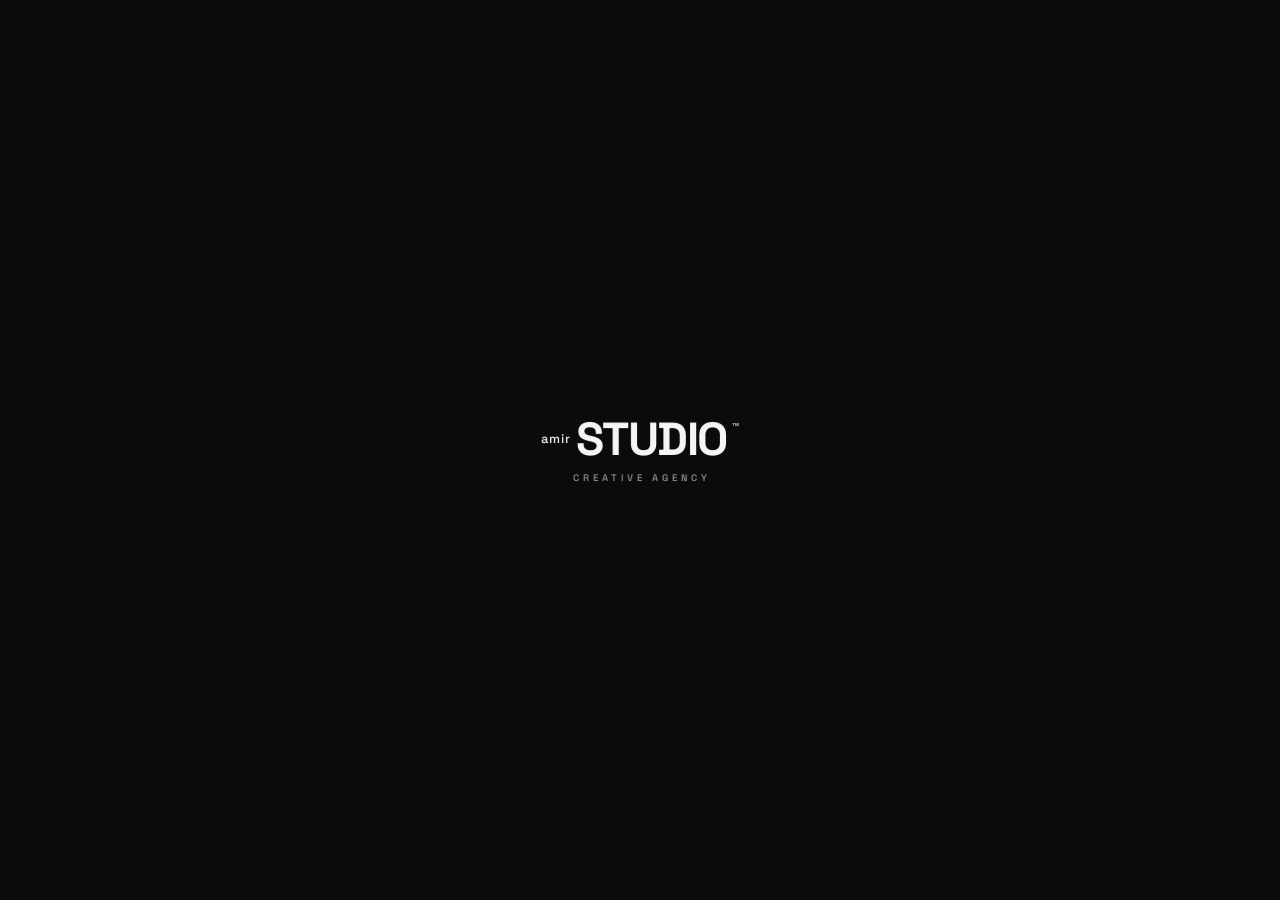
==== index.html @ 3851e380 "Initial commit: amirSTUDIO website and brand assets" ====
<!DOCTYPE html>
<html lang="en">
<head>
<meta charset="UTF-8">
<meta name="viewport" content="width=device-width, initial-scale=1.0">
<title>Creative Studio — Premium Digital Experiences</title>
<meta name="description" content="We craft premium digital experiences through bold design, strategic thinking, and flawless execution.">
<link href="https://fonts.googleapis.com/css2?family=Inter:wght@400;500;600;700;800;900&family=Space+Grotesk:wght@400;500;600;700&display=swap" rel="stylesheet">
<script>
/* hide the intro before first paint when it already played this session */
try{ if(sessionStorage.getItem('amir-intro-played')==='1') document.documentElement.classList.add('intro-skip'); }catch(e){}
</script>
<noscript><style>.loader{display:none}</style></noscript>
<style>
*,*::before,*::after{margin:0;padding:0;box-sizing:border-box}
:root{
  --c1:#F5F5F3;
  --linen:#f3f3f1;
  --white:#ffffff;
  --ink:#000000;
  --midnight:#1e2330;
  --sage:#676b5f;
  --lime:#d2e823;
  --lavender:#e9c0e9;
  --cobalt:#2665d6;
  --maroon:#780016;
  --forest:#254f1a;
  --mustard:#d6a337;
  --leaf:#ebffc5;
  --ease:cubic-bezier(.25,.1,.25,1);
  --stroke:2px solid #000
}
html,body{height:100%;overflow:hidden}
body{width:100%;font-family:'Inter',sans-serif;background:var(--c1);color:var(--ink);-webkit-font-smoothing:antialiased}
a:focus-visible,button:focus-visible,[tabindex]:focus-visible{outline:3px solid var(--lime);outline-offset:4px}

/* === SNAP DECK === */
.deck{
  position:relative;width:100%;height:100vh;height:100dvh;
  overflow-y:auto;overflow-x:hidden;
  scroll-snap-type:y mandatory;scroll-behavior:smooth;
  overscroll-behavior-y:contain;
  background-color:var(--c1);
  transition:background-color .5s ease;
  scrollbar-width:none;-ms-overflow-style:none
}
.deck::-webkit-scrollbar{display:none;width:0;height:0}

/* === FULL-SCREEN SECTIONS === */
.section{
  position:relative;width:100%;height:100vh;height:100dvh;
  display:flex;align-items:center;justify-content:center;
  overflow:hidden;padding:88px 5vw 64px;
  scroll-snap-align:start;scroll-snap-stop:always
}

/* === PAGE 01 : HERO === */
.hero-title{font-size:clamp(2rem,min(8vw,14vh),9rem);font-family:'Space Grotesk',sans-serif;font-weight:900;letter-spacing:-0.04em;line-height:.9}
.hero-sub{font-size:clamp(.95rem,min(1.5vw,2.2vh),1.5rem);font-weight:400;max-width:500px;opacity:.7;margin-top:1.5rem;line-height:1.6}
.section-label{position:absolute;top:4.75rem;left:5vw;font-size:.75rem;font-weight:600;letter-spacing:.2em;text-transform:uppercase;opacity:.5}
.section-num{position:absolute;top:4.75rem;right:5vw;font-size:.75rem;font-weight:600;letter-spacing:.2em;opacity:.3}
.s1-content{transform:scale(.75);transform-origin:center}

/* === LOGO === */
.top-nav{position:fixed;top:0;left:0;right:0;padding:.75rem 5vw;display:flex;align-items:flex-start;z-index:100;mix-blend-mode:difference;color:#fff}

.logo-blur{position:fixed;top:.45rem;left:5vw;width:12rem;height:2rem;z-index:90;border-radius:99px;pointer-events:none;
  -webkit-backdrop-filter:blur(16px);backdrop-filter:blur(16px);
  -webkit-mask-image:radial-gradient(120% 160% at 50% 50%,#000 45%,transparent 100%);
  mask-image:radial-gradient(120% 160% at 50% 50%,#000 45%,transparent 100%)}
.logo{font-family:'Space Grotesk',sans-serif;font-weight:700;display:flex;align-items:center;gap:.2rem}
.logo-small{font-size:.6rem;letter-spacing:.05em}
.logo-large{font-size:1.2rem;letter-spacing:-.02em}
.logo-tm{font-size:.6rem;letter-spacing:.05em}
.logo-tag{display:block;font-size:.5rem;letter-spacing:.2em;text-transform:uppercase;opacity:.6}

/* === INTRO LOADER : "shape-shift to reveal" ==============================
   Swap the accent / backdrop / copy in one place:
   --ldr-accent : shapes, dot, flood line   · --ldr-ink : backdrop
   Shape order lives in the JS SHAPES array (any valid clip-path).
   ====================================================================== */
.intro-skip .loader{display:none}
/* accent = the hero / header section colour (--c1), so the intro hands off to the page seamlessly */
.loader{--ldr-accent:var(--c1);--ldr-ink:#0b0b0b;
  position:fixed;inset:0;z-index:9999;overflow:hidden;contain:layout paint;
  font-family:'Space Grotesk',sans-serif;-webkit-tap-highlight-color:transparent}
.ldr-bg{position:absolute;inset:0;background:var(--ldr-ink)}
.ldr-stage{position:absolute;inset:0;display:grid;place-items:center}

/* beat 1 — shape morph */
.ldr-shape{grid-area:1/1;width:clamp(80px,15vh,128px);aspect-ratio:1;background:var(--ldr-accent);
  clip-path:circle(50% at 50% 50%);will-change:transform,opacity}

/* beat 2 — logo lockup */
.ldr-lockup{grid-area:1/1;opacity:0;display:grid;justify-items:center;gap:.6rem;will-change:transform,opacity}
.ldr-mark{display:flex;align-items:flex-start;gap:.3rem;line-height:1;color:#f5f5f3}
.ldr-amir{font-size:.8rem;font-weight:500;letter-spacing:.09em;align-self:center}
.ldr-studio{font-size:clamp(2rem,7vw,2.9rem);font-weight:700;letter-spacing:-.03em}
.ldr-tm{font-size:.8rem;font-weight:500;align-self:flex-start;margin-top:.35rem}
.ldr-tag{font-size:.6rem;font-weight:600;letter-spacing:.42em;text-transform:uppercase;color:#8b8f84;padding-left:.42em}

/* beat 3 — compression dot */
.ldr-dot{grid-area:1/1;width:11px;height:11px;border-radius:50%;background:var(--ldr-accent);opacity:0;will-change:transform,opacity}

/* beat 4 — vertical line that floods the screen, then hands straight over to the page */
.ldr-line{position:absolute;left:50%;top:0;width:2px;height:100%;margin-left:-1px;background:var(--ldr-accent);
  transform:scaleY(0);transform-origin:50% 50%;will-change:transform;z-index:2}

html.is-loading .deck{overflow:hidden}

/* === SOUND TOGGLE (music button, under the logo / section label) === */
.sound-btn{position:fixed;top:6.4rem;left:5vw;z-index:95;width:42px;height:42px;padding:0;
  display:grid;place-items:center;border:2px solid currentColor;border-radius:99px;
  background:var(--chrome-bg,#f5f5f3);color:var(--chrome-fg,#000);
  cursor:pointer;-webkit-tap-highlight-color:transparent;
  transition:background-color .5s ease,color .5s ease,transform .2s var(--ease)}
.sound-btn::after{content:"";position:absolute;inset:-9px;border-radius:99px}
.sound-btn:hover{transform:translateY(-1px)}
.sound-btn:active{transform:translateY(1px)}
.sound-btn:focus-visible{outline:3px solid var(--chrome-fg,#000);outline-offset:4px}
/* on = inverted: the section's ink becomes the fill, the section colour becomes the glyph */
.sound-btn.is-on{background:var(--chrome-fg,#000);color:var(--chrome-bg,#f5f5f3)}
.sound-btn svg{width:20px;height:20px;display:block;overflow:visible}
.sound-slash{transition:opacity .2s var(--ease)}
.sound-btn.is-on .sound-slash{opacity:0}
.sound-ring{position:absolute;inset:-3px;border-radius:99px;border:2px solid var(--chrome-fg,#000);opacity:0;pointer-events:none}
@media (max-height:760px){
  .sound-btn{top:5.4rem;width:38px;height:38px}
  .sound-btn svg{width:18px;height:18px}
}
@media (max-height:620px){
  .sound-btn{top:5.05rem;width:34px;height:34px;border-width:1.5px}
  .sound-btn svg{width:16px;height:16px}
}
@media (max-height:520px){
  .sound-btn{top:4.7rem;width:30px;height:30px;border-width:1.5px}
  .sound-btn svg{width:15px;height:15px}
}

/* === MOBILE MENU : cute burger + section index ==========================
   Mobile only (≤900px). Same chameleon rule as the music button: the
   button wears the current section's colour, its ink is auto-contrast.
   The index opens over a 50% frost with everything behind it blurred.
   ====================================================================== */
.burger{position:fixed;top:.95rem;right:5vw;z-index:420;width:42px;height:42px;padding:0;
  display:none;place-items:center;border:2px solid currentColor;border-radius:99px;
  background:var(--chrome-bg,#f5f5f3);color:var(--chrome-fg,#000);
  cursor:pointer;-webkit-tap-highlight-color:transparent;
  transition:background-color .45s ease,color .45s ease,transform .2s var(--ease)}
.burger::after{content:"";position:absolute;inset:-9px;border-radius:99px} /* fat tap target */
.burger:hover{transform:translateY(-1px)}
.burger:active{transform:translateY(1px)}
.burger:focus-visible{outline:3px solid var(--chrome-fg,#000);outline-offset:4px}

/* three rounded strokes — the middle one is short, that's the cute bit */
.burger-box{position:relative;display:block;width:18px;height:14px}
.burger-box i{position:absolute;left:0;height:2px;border-radius:2px;background:currentColor;
  transition:transform .45s cubic-bezier(.34,1.56,.64,1),width .3s var(--ease),opacity .18s var(--ease)}
.burger-box i:nth-child(1){top:0;width:100%}
.burger-box i:nth-child(2){top:6px;width:64%}
.burger-box i:nth-child(3){top:12px;width:100%}
/* hover: the little line stretches, the outer two part a hair */
.burger:hover .burger-box i:nth-child(1){transform:translateY(-1px)}
.burger:hover .burger-box i:nth-child(2){width:100%}
.burger:hover .burger-box i:nth-child(3){transform:translateY(1px)}

/* open: strokes fold into a cross, button inverts (same as the music button) */
.burger.is-open{background:var(--chrome-fg,#000);color:var(--chrome-bg,#f5f5f3)}
.burger.is-open .burger-box i:nth-child(1){transform:translateY(6px) rotate(45deg)}
.burger.is-open .burger-box i:nth-child(2){width:100%;opacity:0;transform:scaleX(.3)}
.burger.is-open .burger-box i:nth-child(3){transform:translateY(-6px) rotate(-45deg)}

@keyframes burger-pop{
  0%{transform:scale(1)}30%{transform:scale(.86)}65%{transform:scale(1.08)}100%{transform:scale(1)}
}
.burger.is-pop{animation:burger-pop .52s cubic-bezier(.34,1.56,.64,1)}

/* --- the sheet -------------------------------------------------------- */
.menu{position:fixed;inset:0;z-index:400;visibility:hidden;pointer-events:none;
  font-family:'Inter',sans-serif;transition:visibility 0s .44s}
.menu.is-open{visibility:visible;pointer-events:auto;transition-delay:0s}
/* 50% page frost + blur: everything behind the menu reads as blurred out */
.menu-bg{position:absolute;inset:0;opacity:0;background:rgba(245,245,243,.5);
  -webkit-backdrop-filter:blur(18px) saturate(1.08);backdrop-filter:blur(18px) saturate(1.08);
  transition:opacity .44s var(--ease)}
.menu.is-open .menu-bg{opacity:1}

.menu-inner{position:relative;height:100%;display:flex;flex-direction:column;justify-content:center;
  padding:6.25rem 5vw 4.5rem;overflow-y:auto;overscroll-behavior:contain;
  opacity:0;transform:translateY(14px);
  transition:opacity .34s var(--ease),transform .5s var(--ease)}
.menu.is-open .menu-inner{opacity:1;transform:none}

.menu-eyebrow{font-size:.7rem;font-weight:600;letter-spacing:.22em;text-transform:uppercase;opacity:.5;
  margin-bottom:.9rem;padding-left:6px}

/* rows = the site's button language: 16px radius, hard 2px stroke on the active one */
.menu-item{display:flex;align-items:baseline;gap:14px;padding:16px 18px;
  border:2px solid transparent;border-radius:16px;color:#000;text-decoration:none;
  font-family:'Space Grotesk',sans-serif;font-weight:700;letter-spacing:-.025em;line-height:1.05;
  font-size:clamp(1.4rem,5.6vw,2rem);
  opacity:0;transform:translateY(20px);
  transition:opacity .45s var(--ease),transform .55s cubic-bezier(.34,1.56,.64,1),
             background-color .28s var(--ease),color .28s var(--ease),border-color .28s var(--ease);
  transition-delay:0s}
.menu-item + .menu-item{margin-top:4px}
.menu.is-open .menu-item{opacity:1;transform:none;
  transition-delay:calc(90ms + var(--i,0) * 55ms),calc(90ms + var(--i,0) * 55ms),0s,0s,0s}
.menu-item:hover{background:rgba(0,0,0,.07)}
/* the section you're on: filled with that section's own colour */
.menu-item[aria-current="true"]{background:var(--chrome-bg,#f5f5f3);color:var(--chrome-fg,#000);border-color:currentColor}

.menu-idx{font-family:'Inter',sans-serif;font-size:.66rem;font-weight:600;letter-spacing:.18em;
  opacity:.4;transform:translateY(-.4em)}
.menu-arrow{margin-left:auto;font-size:.9rem;opacity:.35;transform:translateX(-5px);
  transition:transform .3s var(--ease),opacity .3s var(--ease)}
.menu-item:hover .menu-arrow{transform:none;opacity:.9}
.menu-foot{position:absolute;left:5vw;right:5vw;bottom:1.6rem;font-size:.62rem;font-weight:600;
  letter-spacing:.2em;text-transform:uppercase;opacity:.45}

@media (max-width:900px){ .burger{display:grid} }
@media (min-width:901px){ .menu{display:none} }
@media (max-height:760px){ .burger{width:38px;height:38px} }
@media (max-height:620px){
  .burger{top:.6rem;width:34px;height:34px;border-width:1.5px}
  .menu-inner{padding:4.75rem 5vw 3rem}
  .menu-item{padding:10px 14px;font-size:clamp(1.1rem,4.6vw,1.5rem)}
  .menu-item + .menu-item{margin-top:2px}
  .menu-eyebrow{margin-bottom:.5rem}
  .menu-foot{bottom:1rem}
}
@media (max-height:520px){
  .burger{top:.45rem;width:30px;height:30px}
  .menu-item{padding:6px 12px;font-size:1rem}
}
@media (prefers-reduced-motion:reduce){
  .burger.is-pop{animation:none}
  .menu,.menu-bg,.menu-inner,.menu-item{transition-duration:.01ms!important}
}

/* === SHARED TYPE === */
h1,h2,h3{font-family:'Space Grotesk',sans-serif;font-weight:700;line-height:1}
.band-inner{width:100%;max-width:1200px}
.display{font-size:clamp(2rem,min(5.4vw,8.6vh),5rem);font-weight:800;letter-spacing:-.043em;line-height:1}
.lede{font-size:clamp(.95rem,min(1.15vw,1.8vh),1.125rem);line-height:1.55;letter-spacing:-.02em;color:var(--sage);max-width:52ch}
.split{display:grid;grid-template-columns:1.05fr .95fr;gap:clamp(20px,4vh,48px);align-items:end}

/* --- About --- */
.tiles{display:grid;grid-template-columns:repeat(3,1fr);gap:16px;margin-top:clamp(24px,7vh,56px)}
.tile{display:flex;flex-direction:column;justify-content:space-between;min-height:clamp(96px,18vh,150px);padding:clamp(16px,2.4vh,24px);border:var(--stroke);border-radius:32px;transition:transform .3s var(--ease)}
.tile:hover{transform:translateY(-2px)}
.tile b{font-family:'Space Grotesk',sans-serif;font-size:clamp(1.6rem,min(3vw,5vh),2.75rem);font-weight:800;letter-spacing:-.03em;line-height:1}
.tile span{font-size:13px;letter-spacing:-.01em;opacity:.75}
.tile-lime{background:var(--lime);color:#000}
.tile-white{background:var(--white);color:#000}
.tile-cobalt{background:var(--cobalt);color:#fff}

/* --- Our Works : solitaire deck --- */
.band-works{color:#fff}
.band-works .lede{color:rgba(255,255,255,.8)}

.works-body{display:grid;grid-template-columns:minmax(250px,332px) minmax(0,1fr);gap:clamp(24px,3.6vw,56px);align-items:end;margin-top:clamp(16px,3.4vh,32px)}
.works-info{display:flex;flex-direction:column;justify-content:flex-end;gap:clamp(12px,2.2vh,22px);min-width:0}
.works-kicker{font-size:10px;font-weight:600;letter-spacing:.22em;text-transform:uppercase;opacity:.5}
.works-hint{display:flex;align-items:center;flex-wrap:wrap;gap:6px 8px;margin:0;font-size:10px;font-weight:600;letter-spacing:.16em;text-transform:uppercase;opacity:.55}
.works-hint b{font-weight:700;opacity:1;border-bottom:1.5px solid currentColor;padding-bottom:1px}
.works-hint i{font-style:normal;opacity:.6}
.works-hint .hint-tap{display:none}
@media (hover:none){.works-hint .hint-tap{display:inline}.works-hint .hint-click{display:none}}

/* the caption swaps with the deck — same three projects, one visible at a time */
.wk-info-stack{display:grid}
.wk-info{grid-area:1/1;display:flex;flex-direction:column;align-items:flex-start;opacity:0;visibility:hidden;transform:translateY(8px);pointer-events:none;transition:none}
.wk-info.is-on{opacity:1;visibility:visible;transform:none;pointer-events:auto;transition:opacity .34s var(--ease),transform .34s var(--ease)}
.wk-meta{display:flex;align-items:center;gap:10px;margin-bottom:10px;font-family:'Space Grotesk',sans-serif;font-size:10px;font-weight:600;letter-spacing:.2em;text-transform:uppercase;opacity:.55}
.wk-meta span+span::before{content:"—";margin-right:10px;opacity:.7}
.wk-info h3{margin:0 0 10px;font-family:'Space Grotesk',sans-serif;font-size:clamp(24px,2.4vw,34px);font-weight:700;letter-spacing:-.03em;line-height:1.04}
.wk-info p{margin:0 0 14px;max-width:34ch;font-size:14px;line-height:1.5;letter-spacing:-.01em;opacity:.82}
.wk-tags{display:flex;flex-wrap:wrap;gap:7px}
.wk-tags span{padding:5px 11px;border:1.5px solid rgba(255,255,255,.5);border-radius:99px;font-size:11px;font-weight:600;letter-spacing:.03em}
.wk-info .wk-tags{margin-bottom:16px}
.wk-link{display:inline-flex;align-items:center;gap:10px;font-size:10px;font-weight:600;letter-spacing:.18em;text-transform:uppercase;opacity:.9}
.wk-go{display:grid;place-items:center;width:28px;height:28px;border:1.5px solid currentColor;border-radius:99px;font-size:12px;letter-spacing:0}

/* the stage is the hit area; cards live inside it in 3 fixed seats */
.works-stage{
  --h:clamp(380px,58vh,560px);
  position:relative;height:var(--h);min-width:0;
  touch-action:pan-y;cursor:pointer;outline:none;
  -webkit-tap-highlight-color:transparent;-webkit-user-select:none;user-select:none;
}
.works-stage:focus-visible{outline:3px solid var(--lime);outline-offset:6px;border-radius:32px}

.wk-card{
  --x:0%;--rot:0deg;--y:0px;--sc:.95;--dim:.8;
  position:absolute;left:50%;top:50%;
  width:2.5in;height:3.5in;
  display:flex;flex-direction:column;justify-content:space-between;
  padding:clamp(16px,2.2vh,24px);
  border:var(--stroke);border-radius:28px;overflow:hidden;
  color:#fff;opacity:var(--dim);z-index:1;
  transform:translate(calc(-50% + var(--x)),calc(-50% + var(--y))) rotate(var(--rot)) scale(var(--sc));
  transition:transform .58s var(--spring),width .58s var(--spring),height .58s var(--spring),opacity .45s var(--ease);
  will-change:transform;
}
.wk-card[data-pos="0"]{--x:0%;--rot:0deg;--sc:1;--dim:1;z-index:3}
.wk-card[data-pos="1"]{--x:52%;--rot:7deg;z-index:2}
.wk-card[data-pos="2"]{--x:-52%;--rot:-7deg;z-index:1}
.works-stage:not(.is-lifted) .wk-card[data-pos="0"]:hover{--y:-6px}

/* card face: rank corners and a crest — the copy lives beside the deck */
.wk-top{display:flex;align-items:center;justify-content:space-between;gap:12px;font-family:'Space Grotesk',sans-serif;font-size:11px;font-weight:600;letter-spacing:.2em;text-transform:uppercase;transition:opacity .25s var(--ease)}
.wk-index{opacity:.7}
.wk-year{opacity:.5}
.wk-face{flex:1;display:grid;place-items:center;transition:opacity .25s var(--ease)}
.wk-mark{display:grid;place-items:center;width:clamp(88px,13vh,116px);aspect-ratio:1;border:2px solid currentColor;border-radius:50%;font-family:'Space Grotesk',sans-serif;font-size:clamp(20px,2.6vh,28px);font-weight:700;letter-spacing:.04em;opacity:.9}

/* the preview window only exists in the lifted state */
.wk-window{
  position:absolute;inset:clamp(12px,1.8vh,18px);
  display:flex;flex-direction:column;gap:9px;padding:clamp(11px,1.5vh,15px);
  border:2px solid #000;border-radius:24px;color:#fff;
  background:#0b0b0b;background-image:radial-gradient(rgba(255,255,255,.16) 1px,transparent 1px);
  background-size:18px 18px;background-position:center;
  opacity:0;pointer-events:none;transition:opacity .3s var(--ease);
}
.wk-win-top{display:flex;align-items:center;gap:7px;font-size:9px;font-weight:600;letter-spacing:.2em;text-transform:uppercase;color:rgba(255,255,255,.6);white-space:nowrap;overflow:hidden;text-overflow:ellipsis}
.wk-dot{flex:none;width:6px;height:6px;border-radius:50%;background:var(--lime)}
.wk-win-body{position:relative;flex:1;display:grid;place-items:center;border:1.5px solid rgba(255,255,255,.16);border-radius:14px;overflow:hidden}
.wk-play{display:grid;place-items:center;width:clamp(32px,4.2vh,44px);height:clamp(32px,4.2vh,44px);border:2px solid #000;border-radius:50%;background:var(--lime);color:#000;font-size:12px}
.wk-skel{position:absolute;left:12px;right:12px;bottom:12px;display:flex;flex-direction:column;gap:5px}
.wk-skel i{display:block;height:5px;border-radius:99px;background:rgba(255,255,255,.2)}
.wk-skel i:nth-child(2){width:58%;background:rgba(255,255,255,.13)}

/* lifted: front card goes landscape and the window takes its face */
.works-stage.is-lifted{cursor:default}
.works-stage.is-lifted .wk-card{--dim:.34}
.works-stage.is-lifted .wk-card[data-pos="0"]{--dim:1;width:100%;height:calc(var(--h) * .72);z-index:4}
.works-stage.is-lifted .wk-card[data-pos="1"]{--x:64%;--dim:.22;--sc:.84}
.works-stage.is-lifted .wk-card[data-pos="2"]{--x:-64%;--dim:.22;--sc:.84}
.works-stage.is-lifted .wk-card[data-pos="0"] .wk-top,
.works-stage.is-lifted .wk-card[data-pos="0"] .wk-face{opacity:0}
.works-stage.is-lifted .wk-card[data-pos="0"] .wk-window{opacity:1;transition-delay:.14s}

.wk-cobalt{background:var(--cobalt)}
.wk-leaf{background:var(--leaf);color:#000}
.wk-forest{background:var(--forest)}

/* --- 3D Scene --- */
.band-scene{color:#fff}
.band-scene .section-num{opacity:.4}
.band-scene .lede{color:rgba(255,255,255,.8)}
.scene-card{position:relative;display:grid;place-items:center;height:clamp(216px,42vh,400px);margin-top:clamp(18px,5vh,48px);border:var(--stroke);border-radius:32px;overflow:hidden;background-color:var(--white);
  background-image:radial-gradient(rgba(0,0,0,.16) 1px,transparent 1px);background-size:24px 24px;background-position:center;
  cursor:grab;touch-action:pan-y;user-select:none;-webkit-user-select:none}
.scene-card:focus-visible{outline:3px solid var(--lime);outline-offset:4px}
.scene-card.dragging{cursor:grabbing}
.scene-hint{position:absolute;top:16px;left:16px;display:inline-flex;align-items:center;gap:6px;padding:6px 12px;border:1.5px solid #000;border-radius:99px;background:#fff;font-size:10px;font-weight:600;letter-spacing:.14em;text-transform:uppercase;color:#000;pointer-events:none}
.scene{position:relative;--cube:clamp(130px,25vh,240px);width:var(--cube);height:var(--cube);perspective:1100px;perspective-origin:50% 45%}
.cube{position:relative;width:100%;height:100%;transform-style:preserve-3d;animation:cube-spin 24s linear infinite;animation-delay:-5s}
.face{position:absolute;inset:0;border:2px solid #000;border-radius:8px}
.face-front{background:var(--lime);transform:translateZ(calc(var(--cube) / 2))}
.face-back{background:var(--lavender);transform:rotateY(180deg) translateZ(calc(var(--cube) / 2))}
.face-right{background:var(--cobalt);transform:rotateY(90deg) translateZ(calc(var(--cube) / 2))}
.face-left{background:var(--white);transform:rotateY(-90deg) translateZ(calc(var(--cube) / 2))}
.face-top{background:var(--mustard);transform:rotateX(90deg) translateZ(calc(var(--cube) / 2))}
.face-bottom{background:var(--forest);transform:rotateX(-90deg) translateZ(calc(var(--cube) / 2))}
@keyframes cube-spin{
  0%{transform:rotateX(-16deg) rotateY(0deg)}
  50%{transform:rotateX(-26deg) rotateY(180deg)}
  100%{transform:rotateX(-16deg) rotateY(360deg)}
}
.orb{position:absolute;border:2px solid #000;pointer-events:none}
.orb-a{left:16%;top:26%;width:clamp(40px,6vh,72px);height:clamp(40px,6vh,72px);border-radius:50%;background:var(--lime);animation:bob-a 7s ease-in-out infinite}
.orb-b{right:16%;bottom:22%;width:clamp(56px,8vh,96px);height:clamp(56px,8vh,96px);border-radius:24px;background:var(--lavender);animation:bob-b 9s ease-in-out infinite}
@keyframes bob-a{0%,100%{transform:translateY(-12px)}50%{transform:translateY(12px)}}
@keyframes bob-b{0%,100%{transform:rotate(10deg) translateY(10px)}50%{transform:rotate(16deg) translateY(-10px)}}
.scene-meta{display:flex;flex-wrap:wrap;justify-content:space-between;gap:16px;margin-top:14px;font-size:11px;letter-spacing:.14em;text-transform:uppercase;color:rgba(255,255,255,.7)}

/* --- Work With Us --- */
.band-cta{color:#000}
.band-cta .section-num{opacity:.4}
.cta-grid{display:grid;grid-template-columns:1.05fr .95fr;gap:clamp(24px,5vh,56px);align-items:center}
.lede-light{color:rgba(0,0,0,.72);margin-top:clamp(12px,2.6vh,24px)}
.cta-row{display:flex;flex-wrap:wrap;align-items:flex-end;gap:12px;margin-top:clamp(18px,4vh,36px)}
.btn{display:inline-flex;align-items:center;justify-content:center;gap:10px;font-size:16px;font-weight:700;letter-spacing:-.01em;text-decoration:none;border:var(--stroke);border-radius:16px;padding:clamp(13px,2.2vh,18px) 28px;transition:transform .25s var(--ease),background-color .25s var(--ease)}
.btn:hover{transform:translateY(-2px)}
.btn:active{transform:translateY(2px)}
.btn-lime{background:var(--lime);color:#000;font-size:32px;padding:clamp(26px,4.4vh,36px) 56px}
.btn-lime:hover{background:#c6db1d}
.btn-ghost{background:transparent;color:#000;border-color:#000}
.btn-ghost:hover{background:rgba(0,0,0,.08)}
.cta-card{background:var(--white);color:#000;border:var(--stroke);border-radius:32px;padding:clamp(18px,2.4vh,24px)}
.cta-card h3{font-size:clamp(19px,min(1.7vw,2.6vh),24px);font-weight:700;letter-spacing:-.024em;line-height:1.2;margin-bottom:14px}
.cta-card ul{list-style:none}
.cta-card li{display:flex;justify-content:space-between;gap:16px;padding:clamp(8px,1.4vh,13px) 0;border-bottom:1.5px solid rgba(0,0,0,.18);font-size:clamp(13px,1.05vw,15px);letter-spacing:-.02em}
.cta-card li:last-child{border-bottom:none;padding-bottom:0}
.cta-card li span:last-child{font-family:'Space Grotesk',sans-serif;font-size:12px;letter-spacing:.14em;opacity:.45}
.cta-status{display:inline-flex;align-items:center;gap:8px;margin-top:clamp(12px,2vh,20px);padding:7px 14px;border:1.5px solid #000;border-radius:99px;font-size:11px;font-weight:600;letter-spacing:.14em;text-transform:uppercase}
.cta-status .dot{width:8px;height:8px;border-radius:50%;background:var(--lime);border:1.5px solid #000}
.cta-mail{display:block;width:max-content;margin-top:14px;font-size:14px;font-weight:600;color:#000;text-decoration:none;border-bottom:2px solid var(--lime);padding-bottom:2px}
.cta-mail:hover{border-bottom-color:#000}
.site-foot{display:flex;flex-wrap:wrap;justify-content:space-between;gap:16px;margin-top:clamp(20px,7vh,64px);padding-top:18px;border-top:1.5px solid rgba(0,0,0,.28);font-size:11px;letter-spacing:.14em;text-transform:uppercase;color:rgba(0,0,0,.65)}

/* === RESPONSIVE : WIDTH === */
@media (max-width:900px){
  .section{padding:74px 5vw 52px}
  .split,.cta-grid{grid-template-columns:1fr;gap:clamp(14px,2.4vh,28px)}
  .display{font-size:clamp(1.8rem,min(8.5vw,5.4vh),3.4rem)}
  .works-body{grid-template-columns:minmax(0,1fr);gap:clamp(18px,3vh,28px);align-items:start}
  .works-info{order:2;gap:14px}
  .works-stage{order:1;--h:clamp(350px,44vh,420px)}
  .wk-info h3{font-size:clamp(22px,4.4vw,30px)}
  .wk-card{border-radius:26px}
  .wk-card[data-pos="1"]{--x:46%}
  .wk-card[data-pos="2"]{--x:-46%}
  .works-stage.is-lifted .wk-card[data-pos="0"]{height:calc(var(--h) * .8)}
  .tiles{margin-top:clamp(16px,3vh,32px);gap:10px}
  .tile{min-height:clamp(76px,12vh,120px);padding:14px;border-radius:24px}
  .tile b{font-size:clamp(1.4rem,5vw,1.9rem)}
  .tile span{font-size:11px}
  .scene-card{height:clamp(190px,34vh,320px);margin-top:clamp(12px,2.4vh,26px)}
  .scene{--cube:clamp(120px,22vh,180px)}
  .orb-a{left:8%;top:34%}
  .orb-b{right:9%;bottom:16%}
  .section-label,.section-num{top:4rem}
  .site-foot{margin-top:clamp(14px,3vh,26px);padding-top:14px}
  .cta-status{margin-top:12px}
  .btn{border-radius:14px}
}
/* tablet: push the fan out a little wider than the phone stack */
@media (max-width:900px) and (min-width:640px){
  .wk-card[data-pos="1"]{--x:42%}
  .wk-card[data-pos="2"]{--x:-42%}
}
@media (max-width:560px){
  .tiles{grid-template-columns:1fr}
  .tile{flex-direction:row;align-items:center;min-height:clamp(58px,9vh,92px)}
  .tile b{font-size:1.5rem}
  .cta-row{gap:10px}
  .btn{padding:12px 20px;font-size:14.5px}
  .btn-lime{padding:24px 40px;font-size:29px}
  .band-cta .cta-card{padding:16px}
  .cta-card li{padding:8px 0}
  .cta-mail{margin-top:10px}
}

/* phones: the fan narrows, and holding expands the card into a window */
@media (max-width:640px){
  .works-hint{font-size:9px;letter-spacing:.14em}
  .works-stage{--h:clamp(345px,44vh,380px)}
  .works-info{gap:10px}
  .wk-info p{font-size:13px;display:-webkit-box;-webkit-line-clamp:2;-webkit-box-orient:vertical;overflow:hidden;margin-bottom:12px}
  .wk-info .wk-link{font-size:9px;letter-spacing:.14em;gap:8px}
  .wk-info .wk-go{width:24px;height:24px;font-size:11px}
  .wk-info .wk-tags{margin-bottom:12px}
  .wk-card{padding:14px;border-radius:22px}
  .wk-card[data-pos="1"]{--x:32%;--rot:5deg}
  .wk-card[data-pos="2"]{--x:-32%;--rot:-5deg}
  .wk-mark{width:clamp(74px,11vh,100px);font-size:clamp(18px,2.4vh,24px)}
  .works-stage.is-lifted .wk-card[data-pos="0"]{
    width:100%;height:calc(var(--h) * .86);justify-content:flex-start;
  }
  .works-stage.is-lifted .wk-card[data-pos="0"] .wk-window{
    inset:10px;
  }
}

/* === RESPONSIVE : SHORT VIEWPORTS === */
@media (max-height:760px){
  .section{padding:62px 5vw 38px}
  .section-label,.section-num{top:3.75rem}
  .display{font-size:clamp(1.7rem,min(4.6vw,7.2vh),3.4rem)}
  .lede{font-size:.9rem}
  .split{gap:16px}
  .tiles{margin-top:18px}
  .tile{min-height:92px;padding:14px;border-radius:24px}
  .works-body{margin-top:14px;gap:16px}
  .works-stage{--h:clamp(345px,46vh,380px)}
  .wk-info p{font-size:13px}
  .wk-info .wk-link{display:none}
  .scene-card{height:clamp(190px,34vh,320px);margin-top:14px}
  .scene{--cube:clamp(120px,22vh,200px)}
  .scene-meta{margin-top:10px}
  .cta-row{margin-top:16px}
  .site-foot{margin-top:14px;padding-top:10px}
  .cta-card h3{margin-bottom:8px}
  .cta-status{margin-top:10px}
}
@media (max-height:600px) and (min-width:901px){
  .section{padding:52px 5vw 30px}
  .display{font-size:clamp(1.6rem,6.4vh,2.8rem)}
  .hero-title{font-size:clamp(1.8rem,12vh,5rem)}
  .tile{min-height:78px}
  .works-stage{--h:clamp(340px,50vh,380px)}
  .scene-card{height:34vh}
}

/* short phones: a tighter deck, caption trims to the essentials */
@media (max-width:640px) and (max-height:760px){
  .works-stage{--h:clamp(340px,46vh,370px)}
  .wk-info h3{font-size:21px}
  .wk-info p{display:none}
  .wk-info .wk-tags{margin-bottom:0}
}

/* short landscape / small laptops: keep the caption beside the deck */
@media (min-width:641px) and (max-height:640px){
  .works-body{grid-template-columns:minmax(200px,280px) minmax(0,1fr);gap:28px;align-items:center}
  .works-info{order:0;gap:10px}
  .works-stage{order:0;--h:clamp(340px,54vh,380px)}
  .works-kicker,.works-hint{display:none}
  .wk-meta{margin-bottom:6px}
  .wk-info h3{font-size:22px;margin-bottom:6px}
  .wk-info p{display:none}
  .wk-info .wk-link{display:none}
  .wk-info .wk-tags{margin-bottom:0}
  .wk-tags span{padding:4px 9px;font-size:10px}
}

/* short viewports: reclaim chrome space so nothing clips */
@media (max-height:620px){
  .section{padding:56px 5vw 28px}
  .section-label,.section-num{top:3.5rem}
  .tile{min-height:0;padding:10px 14px}
  .lede-light{margin-top:10px}
  .cta-row{margin-top:12px;gap:10px}
  .btn{padding:11px 22px;font-size:15px}
  .btn-lime{padding:22px 44px;font-size:30px}
  .cta-card{padding:14px}
  .cta-card li{padding:5px 0}
  .cta-card h3{margin-bottom:6px}
  .cta-status{margin-top:8px;padding:5px 12px}
  .cta-mail{margin-top:8px}
  .site-foot{margin-top:8px;padding-top:8px}
  .wk-tags span{padding:4px 9px;font-size:10px}
}
/* very small phones */
@media (max-width:360px){
  .cta-row{margin-top:8px;gap:8px}
  .cta-card{padding:12px}
  .site-foot{gap:8px}
}
/* tiny / landscape phones */
@media (max-height:520px){
  .section{padding:44px 5vw 18px}
  .section-label,.section-num{top:3.25rem}
  .display{font-size:clamp(1.45rem,5.2vh,2.4rem)}
  .lede{font-size:.82rem;line-height:1.45}
  .lede-light{margin-top:6px}
  .cta-row{margin-top:8px}
  .cta-card li{padding:4px 0}
  .cta-status{margin-top:6px;padding:4px 10px}
  .site-foot{margin-top:6px;padding-top:6px}
  .hero-sub{margin-top:.8rem}
}

/* === ACCESSIBILITY : REDUCED MOTION === */
@media (prefers-reduced-motion: reduce){
  .deck{scroll-snap-type:none;scroll-behavior:auto;transition:none}
  .cube,.orb-a,.orb-b{animation:none}
  .tile,.wk-card,.btn,.wk-top,.wk-face,.wk-window{transition:none}
}
</style>
</head>
<body>

<!-- === INTRO LOADER : 4 beats, plays once per session === -->
<div class="loader" id="loader" aria-hidden="true">
  <div class="ldr-bg"></div>
  <div class="ldr-stage">
    <div class="ldr-shape" id="ldrShape"></div>
    <div class="ldr-lockup" id="ldrLockup">
      <div class="ldr-mark"><span class="ldr-amir">amir</span><span class="ldr-studio">STUDIO</span><span class="ldr-tm">™</span></div>
      <div class="ldr-tag">Creative Agency</div>
    </div>
    <div class="ldr-dot" id="ldrDot"></div>
    <div class="ldr-line" id="ldrLine"></div>
  </div>
</div>

<div class="logo-blur" aria-hidden="true"></div>

<header class="top-nav">
  <div class="logo"><span class="logo-small">amir</span><span class="logo-large">STUDIO</span><span class="logo-tm">™</span><span class="logo-tag">Creative Agency</span></div>
</header>

<!-- music toggle — sits outside .top-nav so the difference blend can't invert it -->
<button class="sound-btn" id="soundBtn" type="button" aria-pressed="false" aria-label="Play background music" title="Play music">
  <span class="sound-ring" aria-hidden="true"></span>
  <svg class="sound-icon" viewBox="0 0 24 24" fill="none" aria-hidden="true">
    <path d="M9.1 17.1V7l8.4-2.2v9.9" stroke="currentColor" stroke-width="2" stroke-linecap="round" stroke-linejoin="round"/>
    <ellipse cx="6.7" cy="17.4" rx="2.6" ry="2.3" fill="currentColor" transform="rotate(-18 6.7 17.4)"/>
    <ellipse cx="15.1" cy="14.7" rx="2.6" ry="2.3" fill="currentColor" transform="rotate(-18 15.1 14.7)"/>
    <path class="sound-slash" d="M4.4 20 19.6 4.4" stroke="currentColor" stroke-width="1.8" stroke-linecap="round"/>
  </svg>
</button>

<!-- mobile menu : burger + section index -->
<div class="menu" id="menu" aria-hidden="true">
  <div class="menu-bg"></div>
  <div class="menu-inner">
    <div class="menu-eyebrow">Index</div>
    <nav class="menu-list" aria-label="Sections">
      <a class="menu-item" href="#home" data-target="home"><span class="menu-idx">01</span><span class="menu-name">Home</span><span class="menu-arrow" aria-hidden="true">→</span></a>
      <a class="menu-item" href="#about" data-target="about"><span class="menu-idx">02</span><span class="menu-name">About</span><span class="menu-arrow" aria-hidden="true">→</span></a>
      <a class="menu-item" href="#works" data-target="works"><span class="menu-idx">03</span><span class="menu-name">Our Works</span><span class="menu-arrow" aria-hidden="true">→</span></a>
      <a class="menu-item" href="#depth" data-target="depth"><span class="menu-idx">04</span><span class="menu-name">3D Scene</span><span class="menu-arrow" aria-hidden="true">→</span></a>
      <a class="menu-item" href="#contact" data-target="contact"><span class="menu-idx">05</span><span class="menu-name">Work With Us</span><span class="menu-arrow" aria-hidden="true">→</span></a>
    </nav>
    <p class="menu-foot">amirSTUDIO™ — Creative Agency</p>
  </div>
</div>

<button class="burger" id="burgerBtn" type="button" aria-expanded="false" aria-controls="menu" aria-label="Open menu" title="Menu">
  <span class="burger-box" aria-hidden="true"><i></i><i></i><i></i></span>
</button>

<main class="deck" id="deck">

  <!-- 01 — HERO -->
  <section class="section s1" id="home" data-bg="#f5f5f3">
    <div class="section-label">Creative Studio</div>
    <div class="section-num">01 / 05</div>
    <div class="s1-content">
      <h1 class="hero-title">I Design<br>Digital<br>Experiences.</h1>
      <p class="hero-sub">A bold creative studio crafting premium brands, immersive web experiences, and digital products that leave lasting impressions.</p>
    </div>
  </section>

  <!-- 02 — ABOUT -->
  <section class="section band-about" id="about" data-bg="#e9c0e9">
    <div class="section-label">About</div>
    <div class="section-num">02 / 05</div>
    <div class="band-inner">
      <div class="split">
        <h2 class="display">Design that<br>earns its place.</h2>
        <p class="lede">amirSTUDIO™ is a small independent studio working where brand, web and product meet. Tight teams, short processes, and work that says something — nothing decorative for the sake of it.</p>
      </div>
      <div class="tiles">
        <div class="tile tile-lime"><b>8+</b><span>Years of craft</span></div>
        <div class="tile tile-white"><b>150+</b><span>Projects shipped</span></div>
        <div class="tile tile-cobalt"><b>98%</b><span>Clients who return</span></div>
      </div>
    </div>
  </section>

  <!-- 03 — OUR WORKS -->
  <section class="section band-works" id="works" data-bg="#780016">
    <div class="section-label">Our Works</div>
    <div class="section-num">03 / 05</div>
    <div class="band-inner">
      <div class="split">
        <h2 class="display">Made to be<br>remembered.</h2>
        <p class="lede">A few recent projects. Each one starts the same way — a clear idea, held onto until the last pixel is in place.</p>
      </div>
      <div class="works-body">
        <div class="works-info">
          <span class="works-kicker">Selected work — 2024 / 26</span>

          <div class="wk-info-stack">
            <article class="wk-info is-on" data-project="luxe">
              <div class="wk-meta"><span>01 / 03</span><span>2026</span><span>Luxe Fashion</span></div>
              <h3>Luxe Fashion</h3>
              <p>Editorial commerce for a Parisian house — a lookbook that reads like print, with a checkout that never interrupts it.</p>
              <div class="wk-tags"><span>React</span><span>GSAP</span><span>Commerce</span></div>
              <a class="wk-link" href="#works">View case study <span class="wk-go" aria-hidden="true">↗</span></a>
            </article>

            <article class="wk-info" data-project="fintech" aria-hidden="true">
              <div class="wk-meta"><span>02 / 03</span><span>2025</span><span>Fintech</span></div>
              <h3>Fintech Dashboard</h3>
              <p>A calm control room for live money — twelve data views, one hierarchy, and no number left unreadable.</p>
              <div class="wk-tags"><span>Vue</span><span>D3</span><span>Product</span></div>
              <a class="wk-link" href="#works">View case study <span class="wk-go" aria-hidden="true">↗</span></a>
            </article>

            <article class="wk-info" data-project="artisan" aria-hidden="true">
              <div class="wk-meta"><span>03 / 03</span><span>2024</span><span>Artisan</span></div>
              <h3>Artisan Coffee</h3>
              <p>Identity and packaging for a slow-roast roastery — a stamp, a serif, and three bags that stack like tiles.</p>
              <div class="wk-tags"><span>Branding</span><span>Print</span><span>Packaging</span></div>
              <a class="wk-link" href="#works">View case study <span class="wk-go" aria-hidden="true">↗</span></a>
            </article>
          </div>

          <p class="works-hint"><b class="hint-tap">Tap</b><b class="hint-click">Click</b> to cycle <i>·</i> <b>Hold</b> to preview</p>
        </div>

        <div class="works-stage" id="worksStage" tabindex="0" role="group" aria-roledescription="card deck"
             aria-label="Three project cards. Click or press Enter to cycle. Hold, or press Shift and Enter, to preview.">

          <article class="wk-card wk-cobalt" data-pos="0" data-project="luxe" aria-label="Luxe Fashion — brand site and commerce">
            <div class="wk-top"><span class="wk-index">01 / 03</span><span class="wk-year">2026</span></div>
            <div class="wk-face"><span class="wk-mark" aria-hidden="true">LF</span></div>
            <div class="wk-window" aria-hidden="true">
              <div class="wk-win-top"><span class="wk-dot"></span><span>Preview — Luxe Fashion</span></div>
              <div class="wk-win-body"><span class="wk-play">▶</span><span class="wk-skel"><i></i><i></i></span></div>
            </div>
          </article>

          <article class="wk-card wk-leaf" data-pos="1" data-project="fintech" aria-label="Fintech Dashboard — product interface">
            <div class="wk-top"><span class="wk-index">02 / 03</span><span class="wk-year">2025</span></div>
            <div class="wk-face"><span class="wk-mark" aria-hidden="true">FD</span></div>
            <div class="wk-window" aria-hidden="true">
              <div class="wk-win-top"><span class="wk-dot"></span><span>Preview — Fintech Dashboard</span></div>
              <div class="wk-win-body"><span class="wk-play">▶</span><span class="wk-skel"><i></i><i></i></span></div>
            </div>
          </article>

          <article class="wk-card wk-forest" data-pos="2" data-project="artisan" aria-label="Artisan Coffee — identity and packaging">
            <div class="wk-top"><span class="wk-index">03 / 03</span><span class="wk-year">2024</span></div>
            <div class="wk-face"><span class="wk-mark" aria-hidden="true">AC</span></div>
            <div class="wk-window" aria-hidden="true">
              <div class="wk-win-top"><span class="wk-dot"></span><span>Preview — Artisan Coffee</span></div>
              <div class="wk-win-body"><span class="wk-play">▶</span><span class="wk-skel"><i></i><i></i></span></div>
            </div>
          </article>

        </div>
      </div>
    </div>
  </section>

  <!-- 04 — 3D SCENE -->
  <section class="section band-scene" id="depth" data-bg="#2665d6">
    <div class="section-label">3D Scene</div>
    <div class="section-num">04 / 05</div>
    <div class="band-inner">
      <div class="split">
        <h2 class="display">A little depth.</h2>
        <p class="lede">Space, motion and material — used only where it earns attention. Product reveals, spatial interfaces, and moments a flat page can't hold.</p>
      </div>
      <div class="scene-card" id="sceneCard" tabindex="0" aria-label="Interactive 3D cube. Drag, or use the arrow keys, to rotate it.">
        <span class="scene-hint">Drag to rotate</span>
        <div class="scene">
          <div class="cube">
            <span class="face face-front"></span>
            <span class="face face-back"></span>
            <span class="face face-right"></span>
            <span class="face face-left"></span>
            <span class="face face-top"></span>
            <span class="face face-bottom"></span>
          </div>
        </div>
        <span class="orb orb-a"></span>
        <span class="orb orb-b"></span>
      </div>
      <div class="scene-meta">
        <span>CSS 3D transforms</span>
        <span>Pointer drag · No libraries</span>
      </div>
    </div>
  </section>

  <!-- 05 — WORK WITH US -->
  <section class="section band-cta" id="contact" data-bg="#ebffc5">
    <div class="section-label">Work With Us</div>
    <div class="section-num">05 / 05</div>
    <div class="band-inner">
      <div class="cta-grid">
        <div>
          <h2 class="display">Let's work<br>together.</h2>
          <p class="lede lede-light">Tell us what you're building. We'll reply within two working days with a straight answer and a clear next step.</p>
          <div class="cta-row">
            <a class="btn btn-lime" href="mailto:hello@amirstudio.com">Start a project</a>
            <a class="btn btn-ghost" href="#works">See the work</a>
          </div>
        </div>
        <aside class="cta-card">
          <h3>What we do</h3>
          <ul>
            <li><span>Brand identity</span><span>01</span></li>
            <li><span>Web design &amp; build</span><span>02</span></li>
            <li><span>Product &amp; motion</span><span>03</span></li>
          </ul>
          <div class="cta-status"><span class="dot"></span>Open for new work</div>
          <a class="cta-mail" href="mailto:hello@amirstudio.com">hello@amirstudio.com</a>
        </aside>
      </div>
      <div class="site-foot">
        <span>© 2026 amirSTUDIO™</span>
        <span>Kano, Nigeria</span>
      </div>
    </div>
  </section>

</main>

<script src="https://cdn.jsdelivr.net/npm/gsap@3.12.5/dist/gsap.min.js"></script>
<script>
/* ============================================================
   SNAP DECK — one section per gesture, color follows the snap
   ============================================================ */
(function () {
  const deck = document.getElementById('deck');
  if (!deck) return;

  const sections = Array.from(deck.querySelectorAll('.section'));
  const reduce = window.matchMedia('(prefers-reduced-motion: reduce)');
  const LAST = sections.length - 1;

  let active = 0;
  let navigating = false;
  let navTimer = null;

  /* the fixed music button takes the colour of the section that's on */
  const root = document.documentElement;
  function inkFor(hex) {
    const h = hex.replace('#', '');
    const n = h.length === 3 ? h.split('').map(function (c) { return c + c; }).join('') : h;
    const lin = function (c) {
      c = parseInt(c, 16) / 255;
      return c <= 0.04045 ? c / 12.92 : Math.pow((c + 0.055) / 1.055, 2.4);
    };
    const L = 0.2126 * lin(n.slice(0, 2)) + 0.7152 * lin(n.slice(2, 4)) + 0.0722 * lin(n.slice(4, 6));
    return L > 0.45 ? '#000000' : '#ffffff';
  }

  function paint(section) {
    const bg = section.dataset.bg;
    if (!bg) return;
    deck.style.backgroundColor = bg;
    root.style.setProperty('--chrome-bg', bg);
    root.style.setProperty('--chrome-fg', inkFor(bg));
    root.dataset.section = section.id;
    /* the mobile menu marks the matching row with this */
    document.dispatchEvent(new CustomEvent('amir:section', { detail: { id: section.id, bg: bg } }));
  }

  function goTo(i, instant) {
    i = Math.max(0, Math.min(LAST, i));
    active = i;
    const top = sections[i].offsetTop;
    if (instant || reduce.matches) {
      const prev = deck.style.scrollBehavior;
      deck.style.scrollBehavior = 'auto';
      deck.scrollTop = top;
      deck.style.scrollBehavior = prev;
      navigating = false;
      clearTimeout(navTimer);
    } else {
      navigating = true;
      clearTimeout(navTimer);
      navTimer = setTimeout(function () { navigating = false; }, 1400);
      deck.scrollTo({ top: top, behavior: 'smooth' });
    }
    paint(sections[i]);
  }

  /* --- active section tracker (touch, trackpad, anchor jumps) --- */
  if ('IntersectionObserver' in window) {
    const io = new IntersectionObserver(function (entries) {
      entries.forEach(function (entry) {
        if (!entry.isIntersecting || entry.intersectionRatio < 0.5) return;
        const i = sections.indexOf(entry.target);
        if (i < 0) return;
        active = i;
        paint(entry.target);
      });
    }, { root: deck, threshold: [0.5, 0.75, 1] });
    sections.forEach(function (s) { io.observe(s); });
  }

  /* --- no wheel hijack: native scrolling runs, CSS snap decides the landing --- */

  /* --- keyboard --- */
  document.addEventListener('keydown', function (e) {
    if (e.defaultPrevented) return;
    if (document.documentElement.classList.contains('menu-open')) return; /* menu owns the keys */
    const tag = (e.target.tagName || '').toLowerCase();
    if (e.key === ' ') {
      if (tag === 'button' || tag === 'a' || tag === 'input' || tag === 'textarea') return;
      e.preventDefault();
      if (!reduce.matches) goTo(active + (e.shiftKey ? -1 : 1));
      return;
    }
    if (e.key === 'ArrowDown' || e.key === 'PageDown') { e.preventDefault(); goTo(active + 1); }
    else if (e.key === 'ArrowUp' || e.key === 'PageUp') { e.preventDefault(); goTo(active - 1); }
    else if (e.key === 'Home') { e.preventDefault(); goTo(0); }
    else if (e.key === 'End') { e.preventDefault(); goTo(LAST); }
  });

  /* --- in-page links snap instead of jumping --- */
  document.querySelectorAll('a[href^="#"]').forEach(function (link) {
    link.addEventListener('click', function (e) {
      const target = document.getElementById(link.getAttribute('href').slice(1));
      if (!target) return;
      e.preventDefault();
      const i = sections.indexOf(target);
      if (i > -1) goTo(i);
    });
  });

  /* --- keep alignment when the viewport changes, and never rest between sections --- */
  let resizeTimer = null;
  window.addEventListener('resize', function () {
    clearTimeout(resizeTimer);
    resizeTimer = setTimeout(function () {
      goTo(active, true);
      clearLane();
    }, 140);
  });

  let snapTimer = null;
  function settle() {
    if (navigating) return;
    const h = deck.clientHeight;
    if (!h) return;
    const i = Math.max(0, Math.min(LAST, Math.round(deck.scrollTop / h)));
    active = i;
    paint(sections[i]);
  }
  deck.addEventListener('scroll', function () {
    clearTimeout(snapTimer);
    snapTimer = setTimeout(settle, 240);
  }, { passive: true });
  deck.addEventListener('scrollend', function () {
    navigating = false;
    clearTimeout(navTimer);
    settle();
  }, { passive: true });

  /* --- honour deep links and restore the right colour on load --- */
  function syncActive(instant) {
    const y = deck.scrollTop + deck.clientHeight * 0.5;
    let i = 0;
    sections.forEach(function (s, idx) { if (s.offsetTop <= y) i = idx; });
    active = i;
    if (instant) {
      deck.style.transition = 'none';
      paint(sections[i]);
      void deck.offsetHeight;
      deck.style.transition = '';
    } else {
      paint(sections[i]);
    }
  }
  function hashTarget(instant) {
    const id = location.hash.slice(1);
    const el = id && document.getElementById(id);
    const i = el ? sections.indexOf(el) : -1;
    if (i > -1) goTo(i, instant);
  }
  window.addEventListener('hashchange', function () { hashTarget(); });
  requestAnimationFrame(function () { hashTarget(true); syncActive(true); });
  window.addEventListener('load', function () { hashTarget(true); syncActive(true); clearLane(); });

  /* --- fit guard: shrink content instead of clipping on extreme viewports --- */
  const inners = sections.map(function (s) { return s.querySelector('.band-inner'); });
  function fit() {
    sections.forEach(function (sec, i) {
      const inner = inners[i];
      if (!inner) return;
      inner.style.transform = '';
      const cs = getComputedStyle(sec);
      const avail = sec.clientHeight - parseFloat(cs.paddingTop) - parseFloat(cs.paddingBottom);
      const need = inner.getBoundingClientRect().height;
      if (need > avail + 0.5) {
        const k = Math.max(0.7, avail / need);
        inner.style.transformOrigin = 'center center';
        inner.style.transform = 'scale(' + k.toFixed(3) + ')';
      }
    });
  }
  window.addEventListener('orientationchange', clearLane);
  if ('ResizeObserver' in window) new ResizeObserver(fit).observe(deck);
  if (document.fonts && document.fonts.ready) document.fonts.ready.then(function () { clearLane(); });

  /* --- music button lane: nudge a section's copy down only if it would
         actually slide under the fixed button, then let fit() re-check --- */
  const soundBtn = document.getElementById('soundBtn');
  function clearLane() {
    if (!soundBtn) return;
    const btn = soundBtn.getBoundingClientRect();
    const lane = btn.bottom + 12;

    sections.forEach(function (sec) { sec.style.paddingTop = ''; });
    fit();

    sections.forEach(function (sec, i) {
      const inner = inners[i] || sec.querySelector('.s1-content');
      if (!inner) return;
      /* the button sits in the far-left gutter — if the copy starts clear of it
         there is nothing to clear, and nudging would only shrink the section */
      if (inner.getBoundingClientRect().left >= btn.right + 12) return;
      const base = parseFloat(getComputedStyle(sec).paddingTop);
      let pad = base;
      for (let pass = 0; pass < 2; pass++) {
        const gap = lane - (inner.getBoundingClientRect().top - sec.getBoundingClientRect().top);
        if (gap <= 0.5) break;
        pad += gap * 2;                    /* flex centring moves content half of the padding */
        sec.style.paddingTop = pad + 'px';
      }
      if (pad === base) sec.style.paddingTop = '';
    });
    fit();
  }

  syncActive(true);
  fit();
  clearLane();
})();

/* ============================================================
   SECTION REVEAL — each section's copy rises into place the first
   time that section comes into view (subtle, bottom → top, once)
   ============================================================ */
(function () {
  const deck = document.getElementById('deck');
  if (!deck || !window.gsap) return;
  if (window.matchMedia('(prefers-reduced-motion: reduce)').matches) return;

  /* one unit per visual block, so the stagger reads as a wave */
  const UNITS = '.section-label, .section-num, .hero-title, .hero-sub, ' +
                '.split > *, .tiles > *, .works-info, .works-stage, ' +
                '.scene-card, .scene-meta, .cta-grid > *, .site-foot';

  const sections = Array.prototype.slice.call(deck.querySelectorAll('.section'));
  const home = document.getElementById('home');
  const loader = document.getElementById('loader');
  const done = new WeakSet();

  sections.forEach(function (sec) {
    const units = sec.querySelectorAll(UNITS);
    Array.prototype.forEach.call(units, function (el) {
      el.dataset.rvOpacity = parseFloat(getComputedStyle(el).opacity);
    });
    if (units.length) gsap.set(units, { opacity: 0, y: 26 });
  });

  function reveal(sec) {
    if (!sec || done.has(sec)) return;
    done.add(sec);
    const units = sec.querySelectorAll(UNITS);
    if (!units.length) return;
    gsap.to(units, {
      opacity: function (i, el) { return parseFloat(el.dataset.rvOpacity || 1); },
      y: 0,
      duration: 0.8,
      stagger: 0.075,
      ease: 'power3.out',
      overwrite: true
    });
  }

  /* the hero doesn't animate behind the loader — it rises the moment the
     grey flood hands the page over (and never waits on a split) */
  if (loader) {
    const startHero = function () { reveal(home); };
    document.addEventListener('amir:intro-done', startHero, { once: true });
    setTimeout(startHero, 9000);                       /* safety net */
  }

  if ('IntersectionObserver' in window) {
    const io = new IntersectionObserver(function (entries) {
      entries.forEach(function (entry) {
        if (!entry.isIntersecting) return;
        io.unobserve(entry.target);
        if (entry.target === home && loader) return;    /* the intro hands this one over */
        reveal(entry.target);
      });
    }, { root: deck, threshold: 0.45 });
    sections.forEach(function (s) { io.observe(s); });
  } else {
    sections.forEach(reveal);
  }
})();

/* ============================================================
   INTERACTIVE 3D SCENE
   ============================================================ */
(function () {
  const card = document.getElementById('sceneCard');
  const cube = document.querySelector('.cube');
  if (!card || !cube) return;

  const reduce = window.matchMedia('(prefers-reduced-motion: reduce)').matches;
  const AUTO = reduce ? 0 : 0.28;
  const BASE_X = -18;

  let rx = BASE_X, ry = -55, vy = AUTO;
  let dragging = false, lastX = 0, lastY = 0;
  let visible = true, raf = null;

  cube.style.animation = 'none';

  function render() {
    cube.style.transform = 'rotateX(' + rx.toFixed(2) + 'deg) rotateY(' + ry.toFixed(2) + 'deg)';
  }

  function tick() {
    if (!dragging) {
      ry += vy;
      vy += (AUTO - vy) * 0.03;
      rx += (BASE_X - rx) * 0.04;
    }
    render();
    raf = visible ? requestAnimationFrame(tick) : null;
  }

  function start() { if (!raf && visible) raf = requestAnimationFrame(tick); }

  card.addEventListener('pointerdown', function (e) {
    dragging = true;
    card.classList.add('dragging');
    card.setPointerCapture(e.pointerId);
    lastX = e.clientX; lastY = e.clientY;
    vy = 0;
  });

  card.addEventListener('pointermove', function (e) {
    if (!dragging) return;
    const dx = e.clientX - lastX;
    const dy = e.clientY - lastY;
    lastX = e.clientX; lastY = e.clientY;
    ry += dx * 0.45;
    rx = Math.max(-75, Math.min(75, rx - dy * 0.45));
    vy = Math.max(-6, Math.min(6, dx * 0.45));
    render();
  });

  function endDrag() {
    if (!dragging) return;
    dragging = false;
    card.classList.remove('dragging');
    if (Math.abs(vy) < 0.05) vy = AUTO;
    start();
  }

  card.addEventListener('pointerup', endDrag);
  card.addEventListener('pointercancel', endDrag);
  card.addEventListener('lostpointercapture', endDrag);

  card.addEventListener('keydown', function (e) {
    const step = 15;
    if (e.key === 'ArrowLeft') ry -= step;
    else if (e.key === 'ArrowRight') ry += step;
    else if (e.key === 'ArrowUp') rx = Math.max(-75, rx - step);
    else if (e.key === 'ArrowDown') rx = Math.min(75, rx + step);
    else return;
    e.preventDefault();
    render();
  });

  if ('IntersectionObserver' in window) {
    new IntersectionObserver(function (entries) {
      visible = entries[0].isIntersecting;
      if (visible) start();
    }, { threshold: 0.05 }).observe(card);
  }

  start();
})();

/* ============================================================
   LOGO VEIL — gaussian blur of whatever passes behind the mark
   ============================================================ */
(function () {
  const brand = document.querySelector('.top-nav .logo');
  const veil = document.querySelector('.logo-blur');
  if (!brand || !veil) return;

  function place() {
    const r = brand.getBoundingClientRect();
    veil.style.top = (r.top - 8) + 'px';
    veil.style.left = (r.left - 14) + 'px';
    veil.style.width = (r.width + 28) + 'px';
    veil.style.height = (r.height + 16) + 'px';
  }

  place();
  window.addEventListener('resize', place);
  window.addEventListener('load', place);
  if (document.fonts && document.fonts.ready) document.fonts.ready.then(place);
})();

/* ============================================================
   MUSIC TOGGLE — generative ambient bed (Web Audio, no files)
   Click 1 : fade in, chords + soft plucks
   Click 2 : fade out, silence
   Every click pops the note + puffs the lime ring (bubbly, subtle)
   ============================================================ */
(function () {
  const btn = document.getElementById('soundBtn');
  if (!btn) return;

  const icon = btn.querySelector('.sound-icon');
  const ring = btn.querySelector('.sound-ring');
  const calm = window.matchMedia('(prefers-reduced-motion: reduce)');

  /* --- harmony: Am7 → Fmaj7 → Cmaj7 → G, four bars, loops --- */
  const CHORDS = [[57, 60, 64, 67], [53, 57, 60, 64], [48, 52, 55, 59], [55, 59, 62, 64]];
  /* --- melody: 16 steps of a bar, null = rest (A minor pentatonic) --- */
  const MELODY = [76, null, null, 72, null, 69, null, null, 72, null, 76, null, 79, null, null, null];
  const BEAT = 0.42;          /* ~143 bpm feel, but it's ambient */

  let ctx = null, master = null, echo = null, timer = null, step = 0, nextAt = 0, playing = false;

  const hz = (n) => 440 * Math.pow(2, (n - 69) / 12);

  function build() {
    if (ctx) return ctx;
    const AC = window.AudioContext || window.webkitAudioContext;
    if (!AC) return null;
    ctx = new AC();

    master = ctx.createGain();
    master.gain.value = 0;

    /* warm the top end so nothing ever sounds harsh on phone speakers */
    const tone = ctx.createBiquadFilter();
    tone.type = 'lowpass';
    tone.frequency.value = 2600;
    tone.Q.value = 0.4;

    /* one shared echo line for the melody plucks */
    echo = ctx.createGain();
    echo.gain.value = 0.3;
    const delay = ctx.createDelay(1);
    delay.delayTime.value = BEAT * 0.75;
    const fb = ctx.createGain();
    fb.gain.value = 0.26;
    echo.connect(delay);
    delay.connect(fb);
    fb.connect(delay);
    delay.connect(master);

    master.connect(tone);
    tone.connect(ctx.destination);
    return ctx;
  }

  /* slow swelling chord pad, one per bar */
  function pad(time, notes, dur) {
    const g = ctx.createGain();
    const f = ctx.createBiquadFilter();
    f.type = 'lowpass';
    f.frequency.setValueAtTime(620, time);
    f.frequency.linearRampToValueAtTime(1500, time + dur * 0.65);
    f.frequency.linearRampToValueAtTime(680, time + dur);

    g.gain.setValueAtTime(0, time);
    g.gain.linearRampToValueAtTime(0.05, time + dur * 0.35);
    g.gain.linearRampToValueAtTime(0.045, time + dur * 0.75);
    g.gain.linearRampToValueAtTime(0, time + dur);

    g.connect(f);
    f.connect(master);

    notes.forEach(function (n, i) {
      const o = ctx.createOscillator();
      o.type = i % 2 ? 'triangle' : 'sine';
      o.frequency.value = hz(n);
      o.detune.value = (i - 1.5) * 5;      /* gentle width */
      o.connect(g);
      o.start(time);
      o.stop(time + dur + 0.05);
    });
  }

  /* single soft pluck for the melody */
  function pluck(time, note) {
    const o = ctx.createOscillator();
    const g = ctx.createGain();
    o.type = 'triangle';
    o.frequency.value = hz(note);
    g.gain.setValueAtTime(0, time);
    g.gain.linearRampToValueAtTime(0.05, time + 0.012);
    g.gain.exponentialRampToValueAtTime(0.0001, time + 1.1);
    o.connect(g);
    g.connect(master);
    g.connect(echo);                     /* tail only, dry signal stays clean */
    o.start(time);
    o.stop(time + 1.2);
  }

  /* lookahead scheduler — schedules ~0.4s ahead, every 120ms */
  function tick() {
    if (!playing || !ctx) return;
    while (nextAt < ctx.currentTime + 0.4) {
      if (step % 4 === 0) pad(nextAt, CHORDS[((step / 4) | 0) % CHORDS.length], BEAT * 4);
      const m = MELODY[step % 16];
      if (m !== null) pluck(nextAt, m);
      nextAt += BEAT;
      step++;
    }
  }

  function start() {
    if (!build()) return false;
    if (ctx.state === 'suspended') ctx.resume();
    playing = true;
    step = 0;
    nextAt = ctx.currentTime + 0.1;
    fadeIn();
    tick();
    timer = setInterval(tick, 120);
    return true;
  }

  function fadeIn() {
    master.gain.cancelScheduledValues(ctx.currentTime);
    master.gain.setValueAtTime(master.gain.value, ctx.currentTime);
    master.gain.linearRampToValueAtTime(0.85, ctx.currentTime + 1.1);
  }

  function stop() {
    if (!ctx) return;
    playing = false;
    if (timer) { clearInterval(timer); timer = null; }
    master.gain.cancelScheduledValues(ctx.currentTime);
    master.gain.setValueAtTime(master.gain.value, ctx.currentTime);
    master.gain.linearRampToValueAtTime(0, ctx.currentTime + 0.6);
  }

  /* bubbly feedback: note pops, ring puffs outward */
  function bubble() {
    if (calm.matches || !icon.animate) return;
    icon.animate(
      [{ transform: 'scale(1)' }, { transform: 'scale(1.3)' }, { transform: 'scale(0.92)' }, { transform: 'scale(1)' }],
      { duration: 440, easing: 'cubic-bezier(.34,1.56,.64,1)' }
    );
    ring.animate(
      [{ transform: 'scale(.75)', opacity: 0.9 }, { transform: 'scale(1.75)', opacity: 0 }],
      { duration: 620, easing: 'cubic-bezier(.22,.8,.24,1)' }
    );
  }

  btn.addEventListener('click', function () {
    const on = !btn.classList.contains('is-on');
    if (on && !start()) return;          /* no Web Audio → leave the button off */
    if (!on) stop();

    btn.classList.toggle('is-on', on);
    btn.setAttribute('aria-pressed', String(on));
    btn.setAttribute('aria-label', on ? 'Mute background music' : 'Play background music');
    btn.title = on ? 'Mute music' : 'Play music';
    bubble();
  });

  /* don't keep playing in a hidden tab */
  document.addEventListener('visibilitychange', function () {
    if (!ctx) return;
    if (document.hidden) ctx.suspend();
    else if (playing) ctx.resume();
  });
})();

/* ============================================================
   MOBILE MENU — cute burger → section index
   Rows are real anchors, so the deck's own snap/colour logic runs;
   this only drives opening, closing and the "you are here" row.
   ============================================================ */
(function () {
  const menu = document.getElementById('menu');
  const btn = document.getElementById('burgerBtn');
  if (!menu || !btn) return;

  const root = document.documentElement;
  const items = Array.prototype.slice.call(menu.querySelectorAll('.menu-item'));
  let open = false;

  items.forEach(function (a, i) { a.style.setProperty('--i', i); }); /* stagger */

  function mark(id) {
    items.forEach(function (a) {
      if (a.dataset.target === id) a.setAttribute('aria-current', 'true');
      else a.removeAttribute('aria-current');
    });
  }
  mark(root.dataset.section || 'home');                     /* state from paint() on load */
  document.addEventListener('amir:section', function (e) {
    if (e.detail) mark(e.detail.id);
  });

  function setOpen(next) {
    if (next === open) return;
    open = next;
    menu.classList.toggle('is-open', next);
    btn.classList.toggle('is-open', next);
    menu.setAttribute('aria-hidden', next ? 'false' : 'true');
    btn.setAttribute('aria-expanded', next ? 'true' : 'false');
    btn.setAttribute('aria-label', next ? 'Close menu' : 'Open menu');
    btn.title = next ? 'Close menu' : 'Menu';
    root.classList.toggle('menu-open', next);

    /* replay the bubbly pop on every tap, open or close */
    btn.classList.remove('is-pop');
    void btn.offsetWidth;
    btn.classList.add('is-pop');

    if (!next) btn.focus({ preventScroll: true });
  }

  btn.addEventListener('click', function () { setOpen(!open); });

  items.forEach(function (a) {
    a.addEventListener('click', function () {
      setOpen(false);
      btn.focus({ preventScroll: true });                   /* keep keyboard flow on the burger */
    });
  });

  document.addEventListener('keydown', function (e) {
    if (!open || (e.key !== 'Escape' && e.key !== 'Esc')) return;
    e.preventDefault();
    setOpen(false);
  });

  /* going back to desktop width drops the sheet */
  window.addEventListener('resize', function () {
    if (open && window.innerWidth > 900) setOpen(false);
  });
})();

/* ============================================================
   INTRO LOADER — "shape-shift to reveal"
   BEAT 1  0.00 – 1.15  rapid shape morph (4 swaps, ~290ms each)
   BEAT 2  1.15 – 2.20  logo lockup, staggered in, then holds
   BEAT 3  2.20 – 2.66  lockup compresses to an 11px dot (dot holds to 2.80)
   BEAT 4  2.80 – 3.68  dot → full-height line → widens to fill the screen,
                        and the page (header already rendered) is handed over
   ============================================================ */
(function () {
  const loader = document.getElementById('loader');
  if (!loader) return;

  const KEY = 'amir-intro-played';
  const root = document.documentElement;
  let seen = false;
  try { seen = sessionStorage.getItem(KEY) === '1'; } catch (e) {}

  function finish() {
    root.classList.remove('is-loading');
    try { sessionStorage.setItem(KEY, '1'); } catch (e) {}
    if (loader.parentNode) loader.parentNode.removeChild(loader); /* free the DOM */
    /* the page is already underneath: start the hero's rise right away */
    document.dispatchEvent(new CustomEvent('amir:intro-done'));
  }

  /* already played this session, or GSAP failed to load → no intro at all */
  if (seen || !window.gsap) { finish(); return; }

  const q = (s) => loader.querySelector(s);
  const shape = q('.ldr-shape'), lockup = q('.ldr-lockup');
  const amir = q('.ldr-amir'), studio = q('.ldr-studio'), tm = q('.ldr-tm'), tag = q('.ldr-tag');
  const dot = q('.ldr-dot'), line = q('.ldr-line');

  root.classList.add('is-loading');

  /* safety net: never strand the visitor behind the overlay */
  const guard = setTimeout(finish, 8000);

  /* --- prefers-reduced-motion : simple fade out --- */
  if (window.matchMedia('(prefers-reduced-motion: reduce)').matches) {
    gsap.to(loader, {
      opacity: 0, duration: 0.35, ease: 'power2.out',
      onComplete: function () { clearTimeout(guard); finish(); }
    });
    return;
  }

  /* each entry is one shape; add or remove freely (any valid clip-path) */
  const SHAPES = [
    'circle(50% at 50% 50%)',
    'polygon(50% 0%, 100% 100%, 0% 100%)',
    'polygon(25% 0%, 75% 0%, 100% 50%, 75% 100%, 25% 100%, 0% 50%)',
    'polygon(0% 0%, 100% 0%, 100% 100%, 0% 100%)',
    'polygon(35% 0%, 65% 0%, 65% 35%, 100% 35%, 100% 65%, 65% 65%, 65% 100%, 35% 100%, 35% 65%, 0% 65%, 0% 35%, 35% 35%)'
  ];
  const STEP = 0.2875;                  /* ~290ms per shape */
  const flood = () => Math.ceil(window.innerWidth / 2) + 4; /* 2px line → full width */

  gsap.set(lockup, { transformOrigin: '50% 50%' });
  gsap.set([amir, studio, tm, tag], { opacity: 0, y: 18, scale: 0.94 });
  gsap.set(line, { scaleY: 0, scaleX: 1 });

  const tl = gsap.timeline({
    defaults: { ease: 'power3.out' },
    onComplete: function () { clearTimeout(guard); finish(); }
  });

  /* ---------- BEAT 1 : rapid shape morph ---------- */
  SHAPES.forEach(function (clip, i) {
    const at = i * STEP;
    tl.call(function () { shape.style.clipPath = clip; }, null, at);
    tl.fromTo(shape,
      { scale: 0.84, rotate: i * 20 - 12 },
      { scale: 1, rotate: i * 20, duration: STEP, ease: 'power2.out' }, at);
  });
  tl.to(shape, { scale: 0.35, opacity: 0, duration: 0.25, ease: 'power2.in' }, 1.05);

  /* ---------- BEAT 2 : logo lockup ---------- */
  tl.set(lockup, { opacity: 1 }, 1.15);
  tl.fromTo(lockup, { scale: 0.92 }, { scale: 1, duration: 0.55 }, 1.15);
  tl.to([amir, studio, tm, tag], {
    opacity: 1, y: 0, scale: 1, duration: 0.3, stagger: 0.07, ease: 'power3.out'
  }, 1.15);
  /* holds at full size from ~1.7s to 2.2s */

  /* ---------- BEAT 3 : compress to a dot ---------- */
  tl.to(lockup, { scale: 0.02, opacity: 0, duration: 0.35, ease: 'power3.in' }, 2.2);
  tl.fromTo(dot, { scale: 0.2, opacity: 0 },
    { scale: 1, opacity: 1, duration: 0.18, ease: 'power3.out' }, 2.48);

  /* ---------- BEAT 4 : dot → vertical line → the line opens the page ---------- */
  tl.to(dot, { opacity: 0, scale: 0.55, duration: 0.14, ease: 'power2.in' }, 2.8);
  tl.fromTo(line, { scaleY: 0 }, { scaleY: 1, duration: 0.36, ease: 'expo.inOut' }, 2.8);
  tl.to(line, { scaleX: flood, duration: 0.52, ease: 'expo.inOut' }, 3.16);
  /* the flood is the header colour, so the overlay can be lifted the instant it
     covers the viewport — no second opening, no flash: the real header is already there.
     onComplete → finish() → 'amir:intro-done' → the hero copy rises from the bottom. */
})();

/* ============================================================
   OUR WORKS — solitaire deck
   tap / Enter          : cycle the three cards
   press and hold       : front card lifts, widens, preview opens
   Shift+Enter          : keyboard equivalent of the hold
   ============================================================ */
(function () {
  const stage = document.getElementById('worksStage');
  if (!stage) return;
  const cards = Array.prototype.slice.call(stage.querySelectorAll('.wk-card'));
  if (cards.length < 2) return;

  const HOLD = 220;                /* press length that counts as a hold */
  const SLOP = 8;                  /* px of travel that cancels the lift */
  const calm = window.matchMedia('(prefers-reduced-motion: reduce)');

  let timer = null, down = false, moved = false, lifted = false;
  let x0 = 0, y0 = 0;

  function drop() {
    if (!lifted) return;
    lifted = false;
    stage.classList.remove('is-lifted');
  }
  function raise() {
    if (lifted) return;
    lifted = true;
    stage.classList.add('is-lifted');
  }
  function cycle() {
    if (lifted) return;
    cards.forEach(function (c) {
      const p = parseInt(c.dataset.pos, 10) || 0;
      c.dataset.pos = String((p + 1) % cards.length);
    });
  }

  stage.addEventListener('pointerdown', function (e) {
    if (e.button !== undefined && e.button !== 0) return;
    down = true;
    moved = false;
    x0 = e.clientX;
    y0 = e.clientY;
    clearTimeout(timer);
    timer = setTimeout(function () {
      if (!down || moved) return;
      raise();
    }, HOLD);
  });

  stage.addEventListener('pointermove', function (e) {
    if (!down) return;
    if (Math.abs(e.clientX - x0) > SLOP || Math.abs(e.clientY - y0) > SLOP) {
      moved = true;
      clearTimeout(timer);
      drop();                      /* a drag belongs to the scroll, not the deck */
    }
  });

  window.addEventListener('pointerup', function () {
    if (!down) return;
    down = false;
    clearTimeout(timer);
    if (lifted) drop();            /* releasing a hold closes the window */
    else if (!moved) cycle();      /* a quick tap advances the deck */
  });

  window.addEventListener('pointercancel', function () {
    down = false;
    clearTimeout(timer);
    drop();
  });

  stage.addEventListener('keydown', function (e) {
    if (e.key === 'Enter' || e.key === ' ' || e.key === 'Spacebar') {
      e.preventDefault();
      if (e.shiftKey) { if (lifted) drop(); else raise(); }
      else cycle();
    } else if (e.key === 'Escape' && lifted) {
      e.preventDefault();
      drop();
    }
  });

  /* leaving the section, or resizing, always closes the window */
  document.addEventListener('amir:section', function (e) {
    if (e.detail && e.detail.id !== 'works') drop();
  });
  window.addEventListener('resize', drop);

  /* only the front card is announced as current, and the caption follows it */
  const infos = Array.prototype.slice.call(document.querySelectorAll('.wk-info'));
  function mark() {
    let front = null;
    cards.forEach(function (c) {
      if (c.dataset.pos === '0') { c.setAttribute('aria-current', 'true'); front = c; }
      else c.removeAttribute('aria-current');
    });
    const key = front ? front.dataset.project : '';
    infos.forEach(function (el) {
      const on = el.dataset.project === key;
      el.classList.toggle('is-on', on);
      if (on) el.removeAttribute('aria-hidden');
      else el.setAttribute('aria-hidden', 'true');
    });
  }
  if ('MutationObserver' in window) {
    new MutationObserver(mark).observe(stage, { subtree: true, attributeFilter: ['data-pos'] });
  }
  mark();

  if (calm && calm.addEventListener) calm.addEventListener('change', drop);
})();
</script>
</body>
</html>
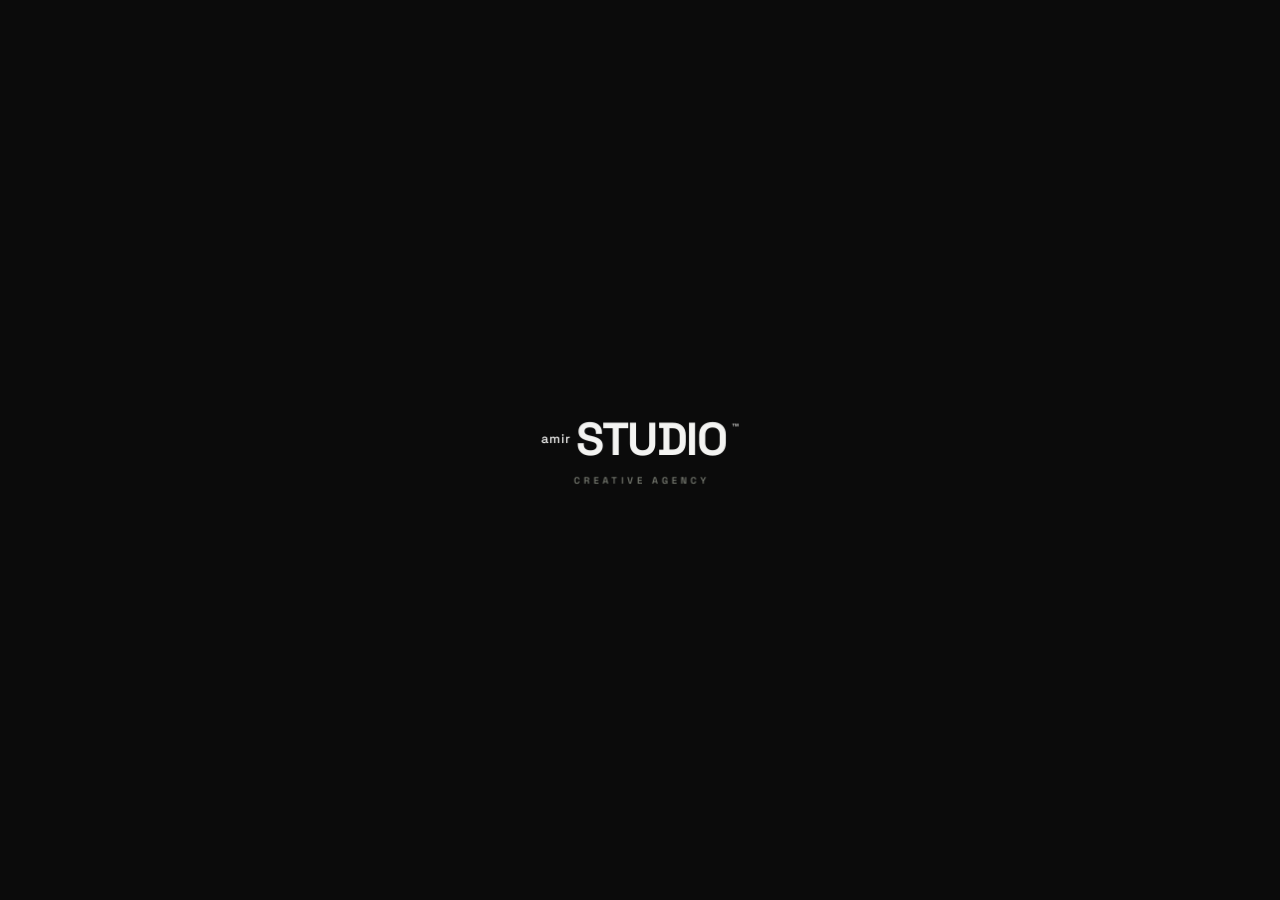
==== commit 9b86c3c6: "Add circular loading animation and persistent preview to Our Works cards" ====
--- a/index.html
+++ b/index.html
@@ -312,8 +312,46 @@
 .wk-top{display:flex;align-items:center;justify-content:space-between;gap:12px;font-family:'Space Grotesk',sans-serif;font-size:11px;font-weight:600;letter-spacing:.2em;text-transform:uppercase;transition:opacity .25s var(--ease)}
 .wk-index{opacity:.7}
 .wk-year{opacity:.5}
-.wk-face{flex:1;display:grid;place-items:center;transition:opacity .25s var(--ease)}
-.wk-mark{display:grid;place-items:center;width:clamp(88px,13vh,116px);aspect-ratio:1;border:2px solid currentColor;border-radius:50%;font-family:'Space Grotesk',sans-serif;font-size:clamp(20px,2.6vh,28px);font-weight:700;letter-spacing:.04em;opacity:.9}
+.wk-face{position:relative;flex:1;display:grid;place-items:center;transition:opacity .25s var(--ease)}
+.wk-mark{grid-area:1/1;display:grid;place-items:center;width:clamp(88px,13vh,116px);aspect-ratio:1;border:2px solid currentColor;border-radius:50%;font-family:'Space Grotesk',sans-serif;font-size:clamp(20px,2.6vh,28px);font-weight:700;letter-spacing:.04em;opacity:.9;transition:opacity .25s var(--ease),transform .25s var(--ease)}
+
+/* loading circle animation before opening preview */
+.wk-loader{
+  grid-area:1/1;
+  display:grid;place-items:center;
+  width:clamp(52px,8vh,66px);height:clamp(52px,8vh,66px);
+  opacity:0;pointer-events:none;transform:scale(.72);
+  transition:opacity .24s var(--ease),transform .24s var(--ease);
+  z-index:2;
+}
+.wk-card.is-loading{--dim:1;--y:-8px;cursor:wait}
+.wk-card.is-loading .wk-loader{
+  opacity:1;transform:scale(1);
+}
+.wk-card.is-loading .wk-mark{
+  opacity:.12;transform:scale(.85);
+}
+.wk-spin-svg{
+  width:100%;height:100%;
+  animation:wk-spin .85s linear infinite;
+  transform-origin:center;
+}
+@keyframes wk-spin{
+  100%{transform:rotate(360deg)}
+}
+.wk-spin-track{
+  stroke:currentColor;opacity:.2;
+}
+.wk-spin-head{
+  stroke:currentColor;stroke-linecap:round;
+  stroke-dasharray:113;stroke-dashoffset:75;
+  animation:wk-dash 1.35s ease-in-out infinite;
+}
+@keyframes wk-dash{
+  0%{stroke-dasharray:1,113;stroke-dashoffset:0}
+  50%{stroke-dasharray:75,113;stroke-dashoffset:-32}
+  100%{stroke-dasharray:75,113;stroke-dashoffset:-113}
+}
 
 /* the preview window only exists in the lifted state */
 .wk-window{
@@ -324,23 +362,34 @@
   background-size:18px 18px;background-position:center;
   opacity:0;pointer-events:none;transition:opacity .3s var(--ease);
 }
-.wk-win-top{display:flex;align-items:center;gap:7px;font-size:9px;font-weight:600;letter-spacing:.2em;text-transform:uppercase;color:rgba(255,255,255,.6);white-space:nowrap;overflow:hidden;text-overflow:ellipsis}
+.wk-win-top{display:flex;align-items:center;gap:7px;font-size:9px;font-weight:600;letter-spacing:.2em;text-transform:uppercase;color:rgba(255,255,255,.6)}
+.wk-win-title{white-space:nowrap;overflow:hidden;text-overflow:ellipsis;flex:1}
+.wk-win-close{
+  flex:none;margin-left:auto;width:22px;height:22px;
+  display:grid;place-items:center;border:1.5px solid rgba(255,255,255,.3);border-radius:50%;
+  background:rgba(255,255,255,.1);color:#fff;font-size:13px;line-height:1;
+  cursor:pointer;padding:0;
+  transition:background .2s var(--ease),transform .2s var(--ease),border-color .2s var(--ease);
+}
+.wk-win-close:hover{background:rgba(255,255,255,.3);border-color:#fff;transform:scale(1.1)}
+.wk-win-close:active{transform:scale(.92)}
 .wk-dot{flex:none;width:6px;height:6px;border-radius:50%;background:var(--lime)}
 .wk-win-body{position:relative;flex:1;display:grid;place-items:center;border:1.5px solid rgba(255,255,255,.16);border-radius:14px;overflow:hidden}
-.wk-play{display:grid;place-items:center;width:clamp(32px,4.2vh,44px);height:clamp(32px,4.2vh,44px);border:2px solid #000;border-radius:50%;background:var(--lime);color:#000;font-size:12px}
+.wk-play{display:grid;place-items:center;width:clamp(32px,4.2vh,44px);height:clamp(32px,4.2vh,44px);border:2px solid #000;border-radius:50%;background:var(--lime);color:#000;font-size:12px;cursor:pointer;transition:transform .2s var(--ease)}
+.wk-play:hover{transform:scale(1.08)}
 .wk-skel{position:absolute;left:12px;right:12px;bottom:12px;display:flex;flex-direction:column;gap:5px}
 .wk-skel i{display:block;height:5px;border-radius:99px;background:rgba(255,255,255,.2)}
 .wk-skel i:nth-child(2){width:58%;background:rgba(255,255,255,.13)}
 
 /* lifted: front card goes landscape and the window takes its face */
-.works-stage.is-lifted{cursor:default}
+.works-stage.is-lifted{cursor:pointer}
 .works-stage.is-lifted .wk-card{--dim:.34}
-.works-stage.is-lifted .wk-card[data-pos="0"]{--dim:1;width:100%;height:calc(var(--h) * .72);z-index:4}
+.works-stage.is-lifted .wk-card[data-pos="0"]{--dim:1;width:100%;height:calc(var(--h) * .72);z-index:4;cursor:default}
 .works-stage.is-lifted .wk-card[data-pos="1"]{--x:64%;--dim:.22;--sc:.84}
 .works-stage.is-lifted .wk-card[data-pos="2"]{--x:-64%;--dim:.22;--sc:.84}
 .works-stage.is-lifted .wk-card[data-pos="0"] .wk-top,
 .works-stage.is-lifted .wk-card[data-pos="0"] .wk-face{opacity:0}
-.works-stage.is-lifted .wk-card[data-pos="0"] .wk-window{opacity:1;transition-delay:.14s}
+.works-stage.is-lifted .wk-card[data-pos="0"] .wk-window{opacity:1;pointer-events:auto;transition-delay:.14s}
 
 .wk-cobalt{background:var(--cobalt)}
 .wk-leaf{background:var(--leaf);color:#000}
@@ -684,35 +733,71 @@
             </article>
           </div>
 
-          <p class="works-hint"><b class="hint-tap">Tap</b><b class="hint-click">Click</b> to cycle <i>·</i> <b>Hold</b> to preview</p>
+          <p class="works-hint"><b class="hint-tap">Tap</b><b class="hint-click">Click</b> card to preview <i>·</i> <b>Side cards</b> to cycle</p>
         </div>
 
         <div class="works-stage" id="worksStage" tabindex="0" role="group" aria-roledescription="card deck"
-             aria-label="Three project cards. Click or press Enter to cycle. Hold, or press Shift and Enter, to preview.">
+             aria-label="Three project cards. Click front card to preview, or click side cards to cycle. Click outside to close.">
 
           <article class="wk-card wk-cobalt" data-pos="0" data-project="luxe" aria-label="Luxe Fashion — brand site and commerce">
             <div class="wk-top"><span class="wk-index">01 / 03</span><span class="wk-year">2026</span></div>
-            <div class="wk-face"><span class="wk-mark" aria-hidden="true">LF</span></div>
+            <div class="wk-face">
+              <span class="wk-mark" aria-hidden="true">LF</span>
+              <div class="wk-loader" aria-hidden="true">
+                <svg class="wk-spin-svg" viewBox="0 0 44 44">
+                  <circle class="wk-spin-track" cx="22" cy="22" r="18" fill="none" stroke-width="3.5"/>
+                  <circle class="wk-spin-head" cx="22" cy="22" r="18" fill="none" stroke-width="3.5"/>
+                </svg>
+              </div>
+            </div>
             <div class="wk-window" aria-hidden="true">
-              <div class="wk-win-top"><span class="wk-dot"></span><span>Preview — Luxe Fashion</span></div>
+              <div class="wk-win-top">
+                <span class="wk-dot"></span>
+                <span class="wk-win-title">Preview — Luxe Fashion</span>
+                <button class="wk-win-close" type="button" aria-label="Close preview">×</button>
+              </div>
               <div class="wk-win-body"><span class="wk-play">▶</span><span class="wk-skel"><i></i><i></i></span></div>
             </div>
           </article>
 
           <article class="wk-card wk-leaf" data-pos="1" data-project="fintech" aria-label="Fintech Dashboard — product interface">
             <div class="wk-top"><span class="wk-index">02 / 03</span><span class="wk-year">2025</span></div>
-            <div class="wk-face"><span class="wk-mark" aria-hidden="true">FD</span></div>
+            <div class="wk-face">
+              <span class="wk-mark" aria-hidden="true">FD</span>
+              <div class="wk-loader" aria-hidden="true">
+                <svg class="wk-spin-svg" viewBox="0 0 44 44">
+                  <circle class="wk-spin-track" cx="22" cy="22" r="18" fill="none" stroke-width="3.5"/>
+                  <circle class="wk-spin-head" cx="22" cy="22" r="18" fill="none" stroke-width="3.5"/>
+                </svg>
+              </div>
+            </div>
             <div class="wk-window" aria-hidden="true">
-              <div class="wk-win-top"><span class="wk-dot"></span><span>Preview — Fintech Dashboard</span></div>
+              <div class="wk-win-top">
+                <span class="wk-dot"></span>
+                <span class="wk-win-title">Preview — Fintech Dashboard</span>
+                <button class="wk-win-close" type="button" aria-label="Close preview">×</button>
+              </div>
               <div class="wk-win-body"><span class="wk-play">▶</span><span class="wk-skel"><i></i><i></i></span></div>
             </div>
           </article>
 
           <article class="wk-card wk-forest" data-pos="2" data-project="artisan" aria-label="Artisan Coffee — identity and packaging">
             <div class="wk-top"><span class="wk-index">03 / 03</span><span class="wk-year">2024</span></div>
-            <div class="wk-face"><span class="wk-mark" aria-hidden="true">AC</span></div>
+            <div class="wk-face">
+              <span class="wk-mark" aria-hidden="true">AC</span>
+              <div class="wk-loader" aria-hidden="true">
+                <svg class="wk-spin-svg" viewBox="0 0 44 44">
+                  <circle class="wk-spin-track" cx="22" cy="22" r="18" fill="none" stroke-width="3.5"/>
+                  <circle class="wk-spin-head" cx="22" cy="22" r="18" fill="none" stroke-width="3.5"/>
+                </svg>
+              </div>
+            </div>
             <div class="wk-window" aria-hidden="true">
-              <div class="wk-win-top"><span class="wk-dot"></span><span>Preview — Artisan Coffee</span></div>
+              <div class="wk-win-top">
+                <span class="wk-dot"></span>
+                <span class="wk-win-title">Preview — Artisan Coffee</span>
+                <button class="wk-win-close" type="button" aria-label="Close preview">×</button>
+              </div>
               <div class="wk-win-body"><span class="wk-play">▶</span><span class="wk-skel"><i></i><i></i></span></div>
             </div>
           </article>
@@ -1515,9 +1600,11 @@
 
 /* ============================================================
    OUR WORKS — solitaire deck
-   tap / Enter          : cycle the three cards
-   press and hold       : front card lifts, widens, preview opens
-   Shift+Enter          : keyboard equivalent of the hold
+   - Click front card: loading circle animation, then preview opens
+   - Preview remains open until clicking anywhere outside the preview
+   - Click side cards: cycles that card to the front
+   - 'View case study' button: also triggers preview
+   - Keyboard: Enter/Space opens preview, Esc closes, Arrows cycle
    ============================================================ */
 (function () {
   const stage = document.getElementById('worksStage');
@@ -1525,28 +1612,77 @@
   const cards = Array.prototype.slice.call(stage.querySelectorAll('.wk-card'));
   if (cards.length < 2) return;
 
-  const HOLD = 220;                /* press length that counts as a hold */
-  const SLOP = 8;                  /* px of travel that cancels the lift */
+  const LOAD_TIME = 700;           /* duration of the circular loading animation */
+  const SLOP = 8;                  /* px of travel that counts as drag/scroll */
   const calm = window.matchMedia('(prefers-reduced-motion: reduce)');
 
-  let timer = null, down = false, moved = false, lifted = false;
+  let loadTimer = null;
+  let loadingCard = null;
+  let lifted = false;
+  let down = false;
+  let moved = false;
   let x0 = 0, y0 = 0;
 
+  function cancelLoading() {
+    if (loadTimer) {
+      clearTimeout(loadTimer);
+      loadTimer = null;
+    }
+    if (loadingCard) {
+      loadingCard.classList.remove('is-loading');
+      loadingCard = null;
+    }
+  }
+
   function drop() {
+    cancelLoading();
     if (!lifted) return;
     lifted = false;
     stage.classList.remove('is-lifted');
   }
+
   function raise() {
+    cancelLoading();
     if (lifted) return;
     lifted = true;
     stage.classList.add('is-lifted');
   }
-  function cycle() {
+
+  function startPreview(card) {
     if (lifted) return;
+    const front = card || stage.querySelector('.wk-card[data-pos="0"]');
+    if (!front) return;
+    if (loadingCard === front) return;
+    cancelLoading();
+
+    const duration = (calm && calm.matches) ? 0 : LOAD_TIME;
+    if (duration <= 0) {
+      raise();
+      return;
+    }
+
+    loadingCard = front;
+    front.classList.add('is-loading');
+    loadTimer = setTimeout(function () {
+      if (loadingCard === front) {
+        front.classList.remove('is-loading');
+        loadingCard = null;
+        raise();
+      }
+    }, duration);
+  }
+
+  function cycle(targetPos) {
+    if (lifted) return;
+    cancelLoading();
+    const count = cards.length;
+    let shift = 1;
+    if (typeof targetPos === 'number') {
+      shift = (targetPos + count) % count;
+    }
     cards.forEach(function (c) {
       const p = parseInt(c.dataset.pos, 10) || 0;
-      c.dataset.pos = String((p + 1) % cards.length);
+      c.dataset.pos = String((p + shift) % count);
     });
   }
 
@@ -1556,44 +1692,86 @@
     moved = false;
     x0 = e.clientX;
     y0 = e.clientY;
-    clearTimeout(timer);
-    timer = setTimeout(function () {
-      if (!down || moved) return;
-      raise();
-    }, HOLD);
   });
 
   stage.addEventListener('pointermove', function (e) {
     if (!down) return;
     if (Math.abs(e.clientX - x0) > SLOP || Math.abs(e.clientY - y0) > SLOP) {
       moved = true;
-      clearTimeout(timer);
-      drop();                      /* a drag belongs to the scroll, not the deck */
+      if (loadingCard) cancelLoading();
     }
   });
 
-  window.addEventListener('pointerup', function () {
+  stage.addEventListener('pointerup', function (e) {
     if (!down) return;
     down = false;
-    clearTimeout(timer);
-    if (lifted) drop();            /* releasing a hold closes the window */
-    else if (!moved) cycle();      /* a quick tap advances the deck */
-  });
-
-  window.addEventListener('pointercancel', function () {
-    down = false;
-    clearTimeout(timer);
+    if (moved) return;
+
+    // If already lifted:
+    if (lifted) {
+      const activeCard = stage.querySelector('.wk-card[data-pos="0"]');
+      const win = activeCard ? activeCard.querySelector('.wk-window') : null;
+      if (win && (win === e.target || win.contains(e.target))) {
+        if (e.target.closest('.wk-win-close')) {
+          drop();
+        }
+        return;
+      }
+      drop();
+      return;
+    }
+
+    // If not lifted:
+    const card = e.target.closest('.wk-card');
+    if (card) {
+      const pos = parseInt(card.dataset.pos, 10);
+      if (pos === 0) {
+        startPreview(card);
+      } else {
+        cycle(pos);
+      }
+    } else {
+      cycle();
+    }
+  });
+
+  // Global pointerdown when lifted: clicking anywhere outside the preview window closes it!
+  document.addEventListener('pointerdown', function (e) {
+    if (!lifted) return;
+    const activeCard = stage.querySelector('.wk-card[data-pos="0"]');
+    const win = activeCard ? activeCard.querySelector('.wk-window') : null;
+    if (win && (win === e.target || win.contains(e.target))) {
+      if (e.target.closest('.wk-win-close')) {
+        drop();
+      }
+      return;
+    }
     drop();
+  });
+
+  // Wire 'View case study' buttons to open preview
+  const caseLinks = document.querySelectorAll('.wk-info .wk-link');
+  caseLinks.forEach(function (link) {
+    link.addEventListener('click', function (e) {
+      e.preventDefault();
+      startPreview();
+    });
   });
 
   stage.addEventListener('keydown', function (e) {
     if (e.key === 'Enter' || e.key === ' ' || e.key === 'Spacebar') {
       e.preventDefault();
-      if (e.shiftKey) { if (lifted) drop(); else raise(); }
-      else cycle();
-    } else if (e.key === 'Escape' && lifted) {
+      if (lifted) drop();
+      else startPreview();
+    } else if (e.key === 'Escape' && (lifted || loadingCard)) {
       e.preventDefault();
       drop();
+    } else if (e.key === 'ArrowRight' || e.key === 'ArrowDown') {
+      e.preventDefault();
+      if (!lifted) cycle(1);
+    } else if (e.key === 'ArrowLeft' || e.key === 'ArrowUp') {
+      e.preventDefault();
+      if (!lifted) cycle(2);
     }
   });
 
